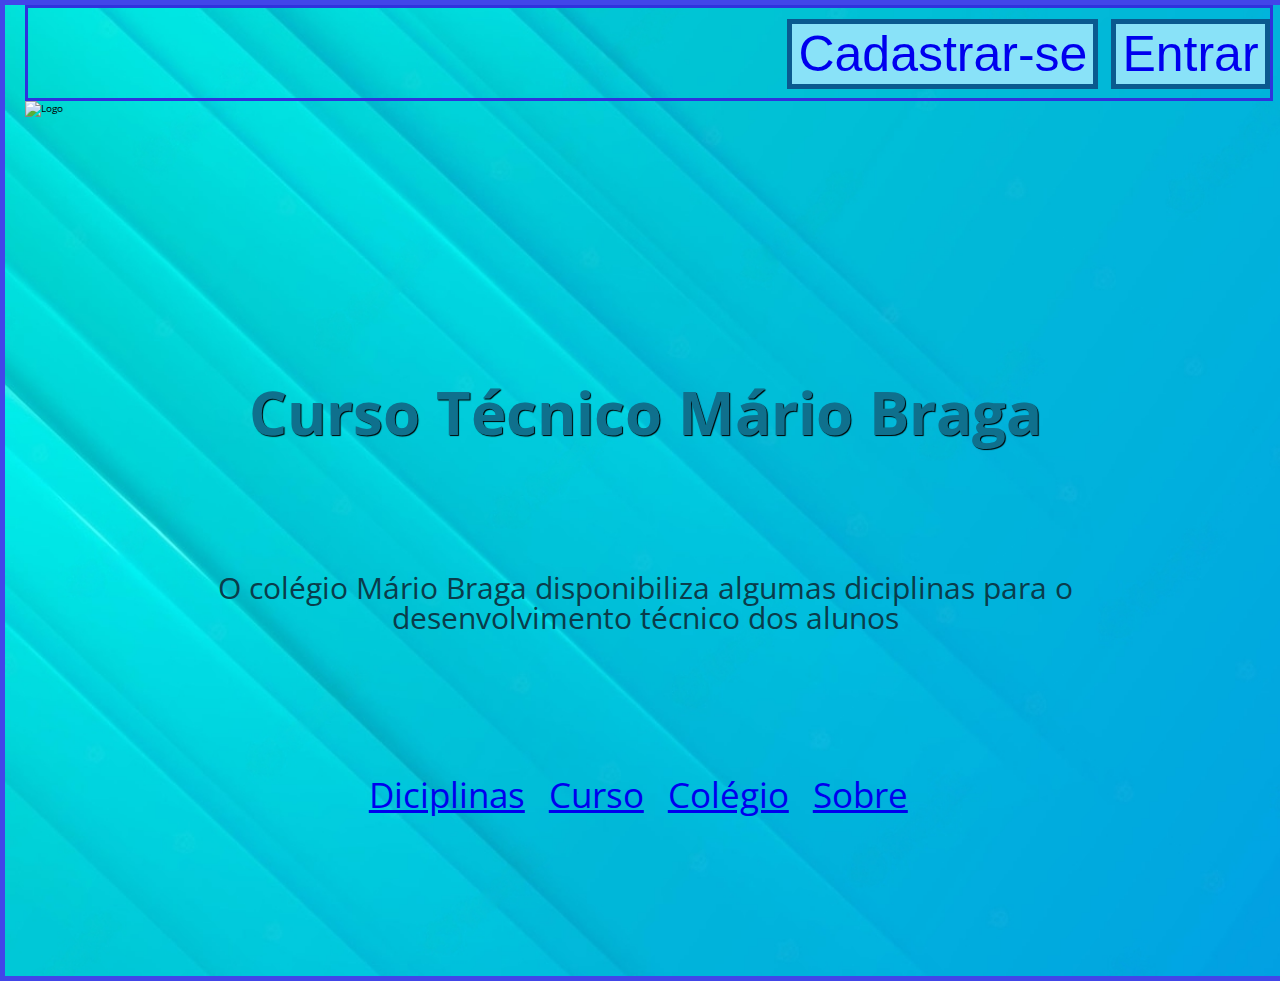
==== index.html @ 8cb5633b "Curso" ====
<!DOCTYPE html>
<html lang="pt-br">
<head>
    <meta charset="UTF-8">
    <meta http-equiv="X-UA-Compatible" content="IE=edge">
    <meta name="viewport" content="width=device-width, initial-scale=1.0">
    <title>Curso Técnico Mário Braga</title>
    <link rel="stylesheet" href="style.css">
    <style class="stylesheet"></style>
    <link href="http://fonts.googleapis.com/css?family=Open+Sans" rel="stylesheet">
    <link rel="Icon" href="https://images.vexels.com/media/users/3/224234/isolated/preview/ff7c525c1c3e1bef640644542001e1fd-logotipo-da-escola-online.png">
</head>
<div class="Cabeçalho">
    <header>
        <button class="Cadastrar"><a style="text-decoration: none;" href="Cadastro.html">Cadastrar-se</a></button> <button class="Seguir"><a style="text-decoration: none;" href="Siga.html">Entrar</a></button>
    </header>
</div>
<body>
    <div class="Icon">
        <img src="https://images.vexels.com/media/users/3/224234/isolated/preview/ff7c525c1c3e1bef640644542001e1fd-logotipo-da-escola-online.png" alt="Logo">
    </div>
    <div class="Título">
        <h1>Curso Técnico Mário Braga</h1>
    </div>
    <article>
        <div class="Introdução">
            <p>O colégio Mário Braga disponibiliza algumas diciplinas para o desenvolvimento técnico dos alunos</p>
        </div>
    </article>
        <nav>    
        <div class="Continuações">
            <a href="Matérias.html">Diciplinas</a> <a href="Curso.html">Curso</a> <a href="Escola.html">Colégio</a> <a href="Sobre.html">Sobre</a>
        </div>
        </nav>
</body>
</html>
---- style.css ----
img {
    height: 250px;
    display: block;
    margin: 0 auto;
}
h1 {
    font-size: 60px;
    text-align: center;
    margin: 0;
    padding: 20px 0;
    color:	#0f708d	;
    text-shadow: 1px 1px 1px 	black;
}
body {
    width: 97%;
    height: 70%;
    margin: 0 auto;
    background-color:#73ecec;
    padding: 0 20px 20px 20px;
    border: 5px solid rgb(66, 69, 233);
    background: center / cover url(Main.jpeg);
}
html {
    font-size: 10px;
    font-family: "Open Sans", sans-serif;
}
.Introdução {
    font-size: 30px;
    text-align: center;
    color:	#0a3c4b	;
    margin: 100px;
}
p,li {
    line-height: 1;
}
li {
    list-style-type: none;
}
.Continuações {
    font-size: 35px;
    text-align: center;
    line-height: 1;
    margin: 144px;
    position: relative;
}
.Cabeçalho {
    background: center / cover url('https://img.freepik.com/vetores-gratis/degrade-de-fundo-azul_23-2149330355.jpg');
    display: flex;
    height: 90px;
    width: 100%;
    align-items: center;
    justify-content: right;
    font-size: 50px;
    font: "Open Sans", sans-serif;
    color: #ff0083;
    text-shadow: #000 2px 2px 0.2rem;
    border: 3px solid rgb(47, 50, 221);
    
}
.Cadastrar {
    font-size: 50px;
}
.Seguir {
    font-size: 50px;
}
button {
    background-color: #89e2f8;
    border: 5px solid #0a5a8f;
}
nav a {
    padding: 0 15px 0 0;
}
nav a:hover {
    color: #ca1140;
    text-decoration: underline;
}
button:hover {
    background-color: #a0fadc;
    border-color: #ca1140;
}
button a:hover {
    color: #ca1140;
}
button:active {
    color: #ca1140;
}
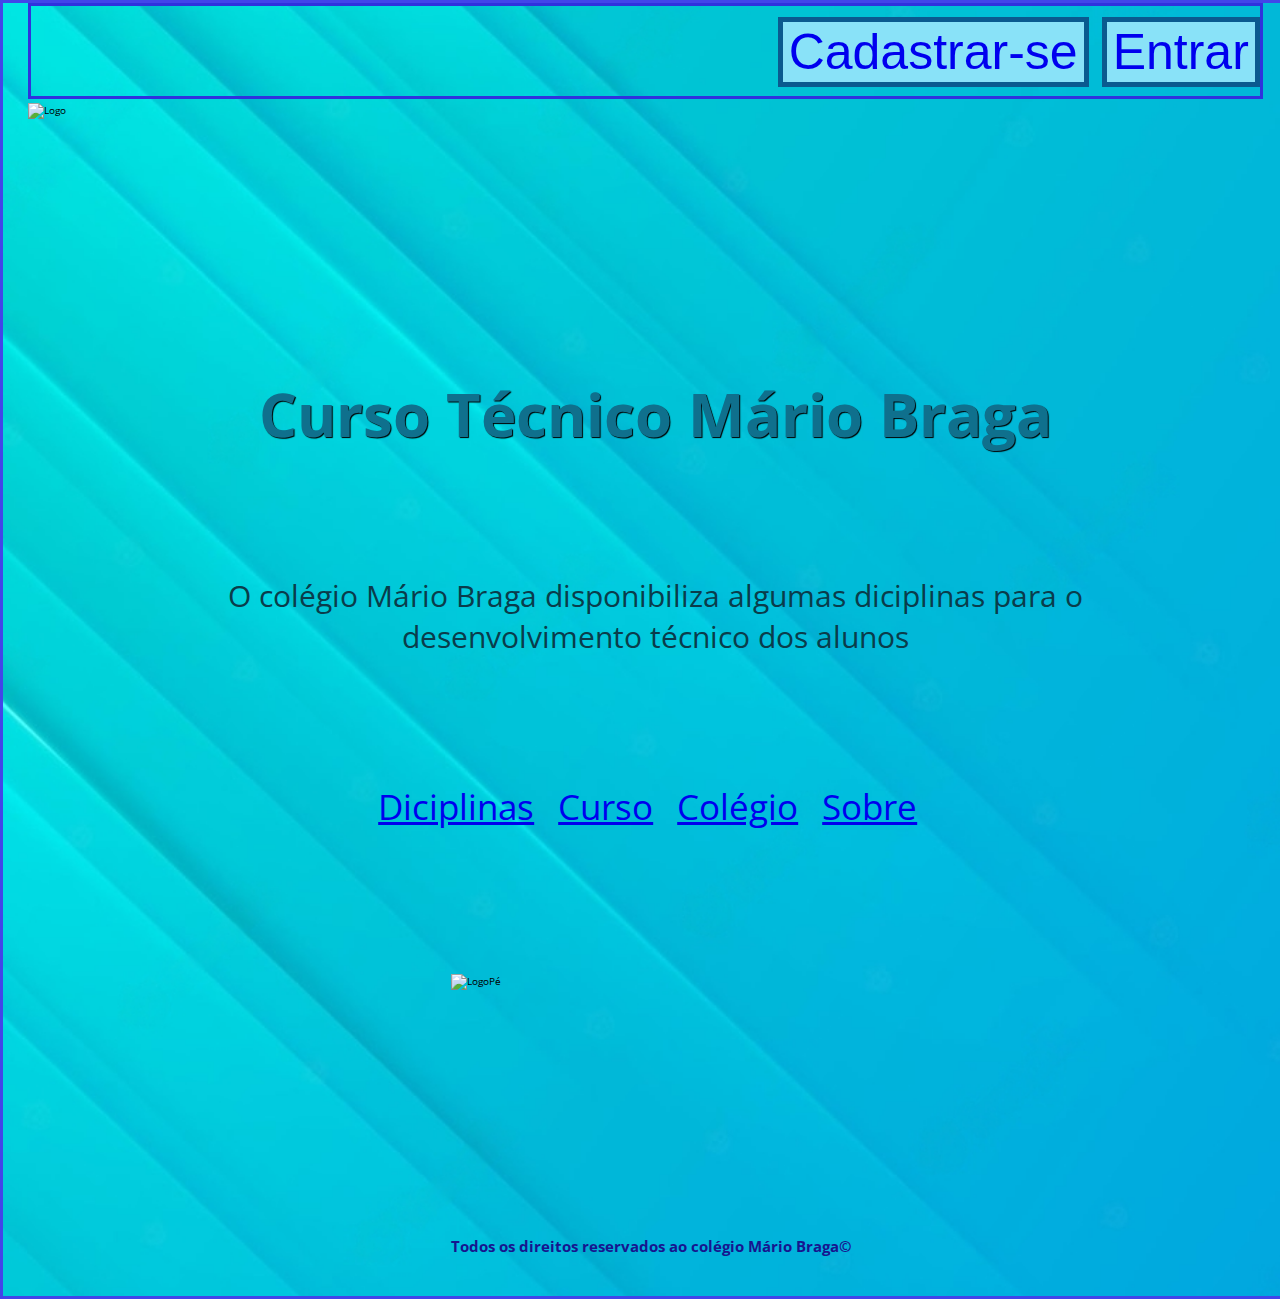
==== commit a5f8d510: "Curso" ====
--- a/index.html
+++ b/index.html
@@ -16,9 +16,11 @@
     </header>
 </div>
 <body>
+    <nav>
     <div class="Icon">
         <img src="https://images.vexels.com/media/users/3/224234/isolated/preview/ff7c525c1c3e1bef640644542001e1fd-logotipo-da-escola-online.png" alt="Logo">
     </div>
+    </nav>
     <div class="Título">
         <h1>Curso Técnico Mário Braga</h1>
     </div>
@@ -27,10 +29,16 @@
             <p>O colégio Mário Braga disponibiliza algumas diciplinas para o desenvolvimento técnico dos alunos</p>
         </div>
     </article>
-        <nav>    
-        <div class="Continuações">
-            <a href="Matérias.html">Diciplinas</a> <a href="Curso.html">Curso</a> <a href="Escola.html">Colégio</a> <a href="Sobre.html">Sobre</a>
-        </div>
-        </nav>
+    <nav>
+    <div class="Continuações">
+    <a href="Matérias.html">Diciplinas</a> <a href="Curso.html">Curso</a> <a href="Escola.html">Colégio</a> <a href="Sobre.html">Sobre</a>
+    </div>
+    </nav>
+    <div class="Pé">
+        <footer>
+            <img class="Logofoot" src="https://images.vexels.com/media/users/3/224233/isolated/lists/d5ee0e9c87bb54cf867d7fb89c4570b8-logotipo-da-educacao-online.png" alt="LogoPé">
+            <h2>Todos os direitos reservados ao colégio Mário Braga©</h2>
+        </footer>
+    </div>
 </body>
 </html>--- a/style.css
+++ b/style.css
@@ -12,13 +12,15 @@
     text-shadow: 1px 1px 1px 	black;
 }
 body {
-    width: 97%;
-    height: 70%;
+    width: 98%;
+    height: 40%;
     margin: 0 auto;
     background-color:#73ecec;
-    padding: 0 20px 20px 20px;
-    border: 5px solid rgb(66, 69, 233);
+    border: 3px solid rgb(66, 69, 233);
+    margin-right: 5px;
+    padding: 0 0 10px 25px;
     background: center / cover url(Main.jpeg);
+    position: relative;
 }
 html {
     font-size: 10px;
@@ -30,9 +32,6 @@
     color:	#0a3c4b	;
     margin: 100px;
 }
-p,li {
-    line-height: 1;
-}
 li {
     list-style-type: none;
 }
@@ -40,14 +39,14 @@
     font-size: 35px;
     text-align: center;
     line-height: 1;
-    margin: 144px;
+    margin: 132px;
     position: relative;
 }
 .Cabeçalho {
     background: center / cover url('https://img.freepik.com/vetores-gratis/degrade-de-fundo-azul_23-2149330355.jpg');
     display: flex;
     height: 90px;
-    width: 100%;
+    width: 96%;
     align-items: center;
     justify-content: right;
     font-size: 50px;
@@ -55,20 +54,29 @@
     color: #ff0083;
     text-shadow: #000 2px 2px 0.2rem;
     border: 3px solid rgb(47, 50, 221);
-    
+    position: fixed;
 }
 .Cadastrar {
     font-size: 50px;
+    position: relative;
 }
 .Seguir {
     font-size: 50px;
+    position: relative;
 }
 button {
     background-color: #89e2f8;
     border: 5px solid #0a5a8f;
+    overflow: hidden;
+    display: inline-block;
+    transition-duration: 0.3s;
+    position: absolute;
 }
 nav a {
     padding: 0 15px 0 0;
+}
+button a:visited {
+    color: blue;
 }
 nav a:hover {
     color: #ca1140;
@@ -77,10 +85,31 @@
 button:hover {
     background-color: #a0fadc;
     border-color: #ca1140;
+    box-shadow: 0 8px 16px 0 rgba(0,0,0,0.2), 0 6px 20px 0 rgba(0,0,0,0.19);
 }
 button a:hover {
     color: #ca1140;
 }
 button:active {
     color: #ca1140;
+}
+.Pé {
+    background: center / cover url(https://png.pngtree.com/thumb_back/fw800/background/20190813/pngtree-blue-background-design-template-image_290148.jpg);
+    display: flex;
+    width: 97%;
+    height: 300px;
+    align-items: center;
+    justify-content: center;
+    border: 7px solid transparent;
+    padding: 8px;
+    border-image: url(https://png.pngtree.com/background/20210711/original/pngtree-blue-watercolor-background-picture-image_1166464.jpg) 30 round;
+}
+h2 {
+    color: #17158f;
+}
+nav img {
+    height: 250px;
+    display: block;
+    margin: 0 auto;
+    padding-top: 100px;
 }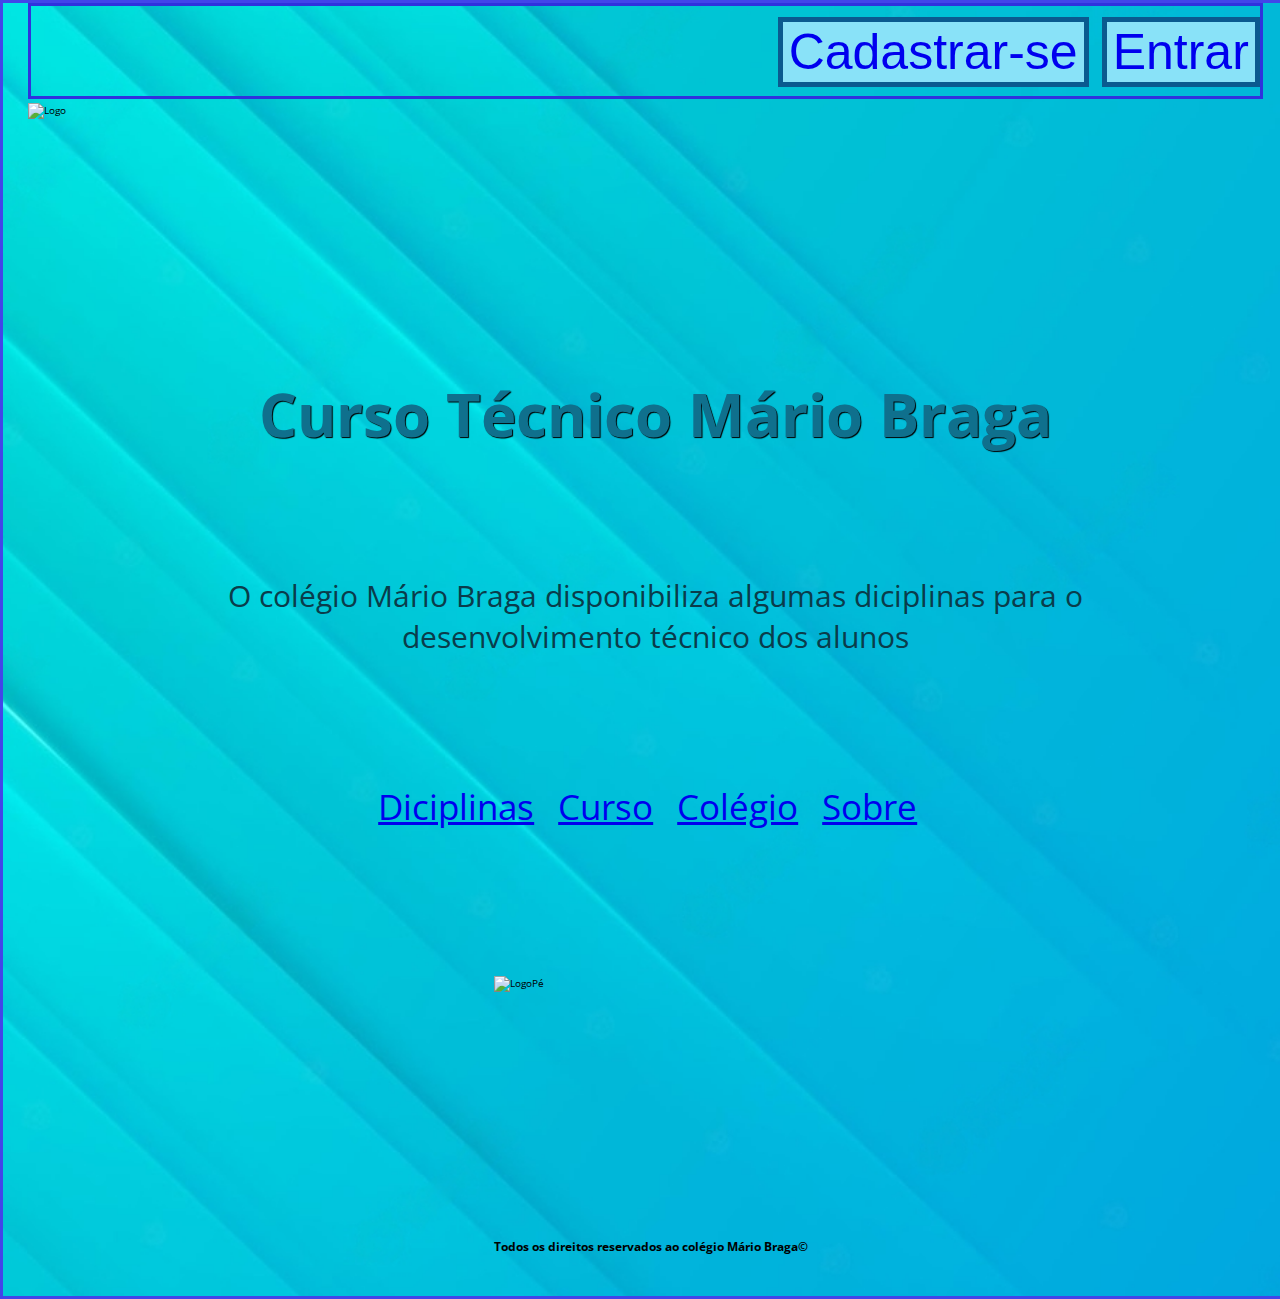
==== commit 3b846372: "Curso" ====
--- a/index.html
+++ b/index.html
@@ -37,7 +37,7 @@
     <div class="Pé">
         <footer>
             <img class="Logofoot" src="https://images.vexels.com/media/users/3/224233/isolated/lists/d5ee0e9c87bb54cf867d7fb89c4570b8-logotipo-da-educacao-online.png" alt="LogoPé">
-            <h2>Todos os direitos reservados ao colégio Mário Braga©</h2>
+            <h3>Todos os direitos reservados ao colégio Mário Braga©</h3>
         </footer>
     </div>
 </body>
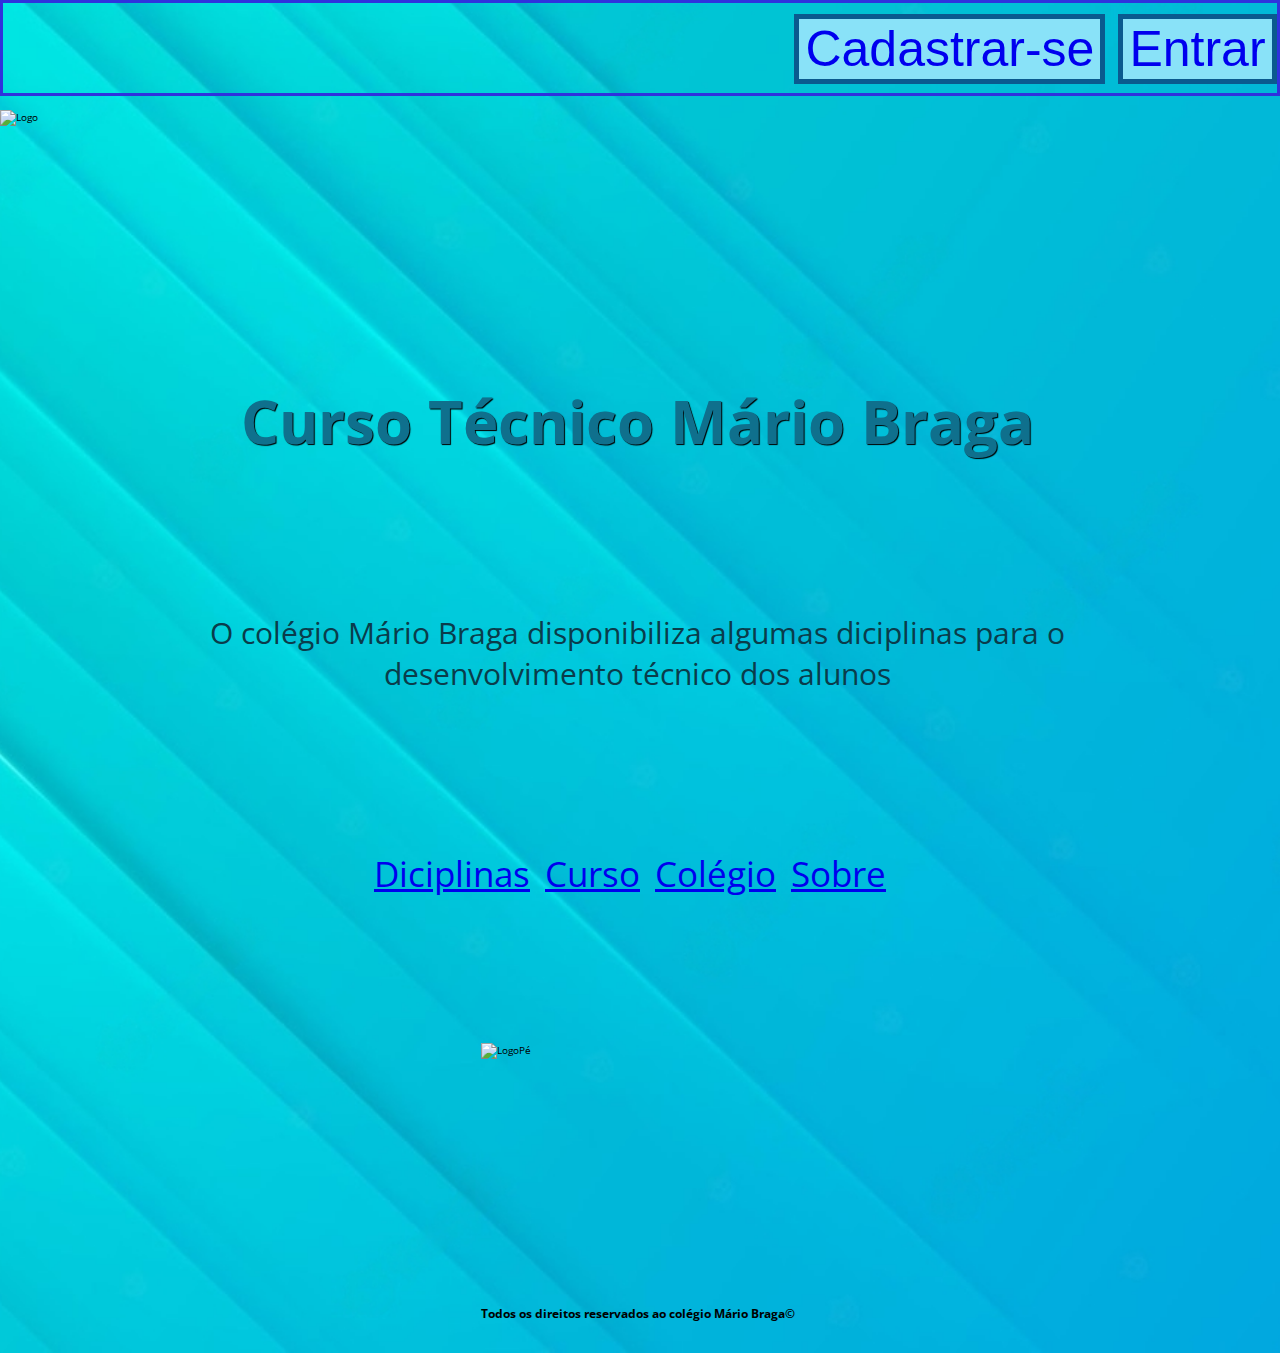
==== commit e49160d3: "Curso" ====
--- a/index.html
+++ b/index.html
@@ -31,7 +31,10 @@
     </article>
     <nav>
     <div class="Continuações">
-    <a href="Matérias.html">Diciplinas</a> <a href="Curso.html">Curso</a> <a href="Escola.html">Colégio</a> <a href="Sobre.html">Sobre</a>
+    <a href="Matérias.html">Diciplinas</a> 
+    <a href="Curso.html">Curso</a> 
+    <a href="Escola.html">Colégio</a> 
+    <a href="Sobre.html">Sobre</a>
     </div>
     </nav>
     <div class="Pé">
--- a/style.css
+++ b/style.css
@@ -10,15 +10,15 @@
     padding: 20px 0;
     color:	#0f708d	;
     text-shadow: 1px 1px 1px 	black;
+    display: flex;
+    justify-content: center;
 }
 body {
-    width: 98%;
-    height: 40%;
+    min-width: 99%;
+    min-height: 100%;
     margin: 0 auto;
     background-color:#73ecec;
-    border: 3px solid rgb(66, 69, 233);
     margin-right: 5px;
-    padding: 0 0 10px 25px;
     background: center / cover url(Main.jpeg);
     position: relative;
 }
@@ -31,6 +31,8 @@
     text-align: center;
     color:	#0a3c4b	;
     margin: 100px;
+    display: flex;
+    justify-content: center;
 }
 li {
     list-style-type: none;
@@ -41,12 +43,14 @@
     line-height: 1;
     margin: 132px;
     position: relative;
+    display: flex;
+    justify-content: center;
 }
 .Cabeçalho {
     background: center / cover url('https://img.freepik.com/vetores-gratis/degrade-de-fundo-azul_23-2149330355.jpg');
     display: flex;
-    height: 90px;
-    width: 96%;
+    min-height: 90px;
+    min-width: 99.5%;
     align-items: center;
     justify-content: right;
     font-size: 50px;
@@ -71,6 +75,7 @@
     display: inline-block;
     transition-duration: 0.3s;
     position: absolute;
+    cursor: pointer;
 }
 nav a {
     padding: 0 15px 0 0;
@@ -89,6 +94,7 @@
 }
 button a:hover {
     color: #ca1140;
+    transition-duration: 0.3s;
 }
 button:active {
     color: #ca1140;
@@ -96,8 +102,8 @@
 .Pé {
     background: center / cover url(https://png.pngtree.com/thumb_back/fw800/background/20190813/pngtree-blue-background-design-template-image_290148.jpg);
     display: flex;
-    width: 97%;
-    height: 300px;
+    min-width: 97%;
+    min-height: 300px;
     align-items: center;
     justify-content: center;
     border: 7px solid transparent;
@@ -106,10 +112,11 @@
 }
 h2 {
     color: #17158f;
+    font-size: 15px;
 }
 nav img {
     height: 250px;
     display: block;
     margin: 0 auto;
-    padding-top: 100px;
+    padding-top: 110px;
 }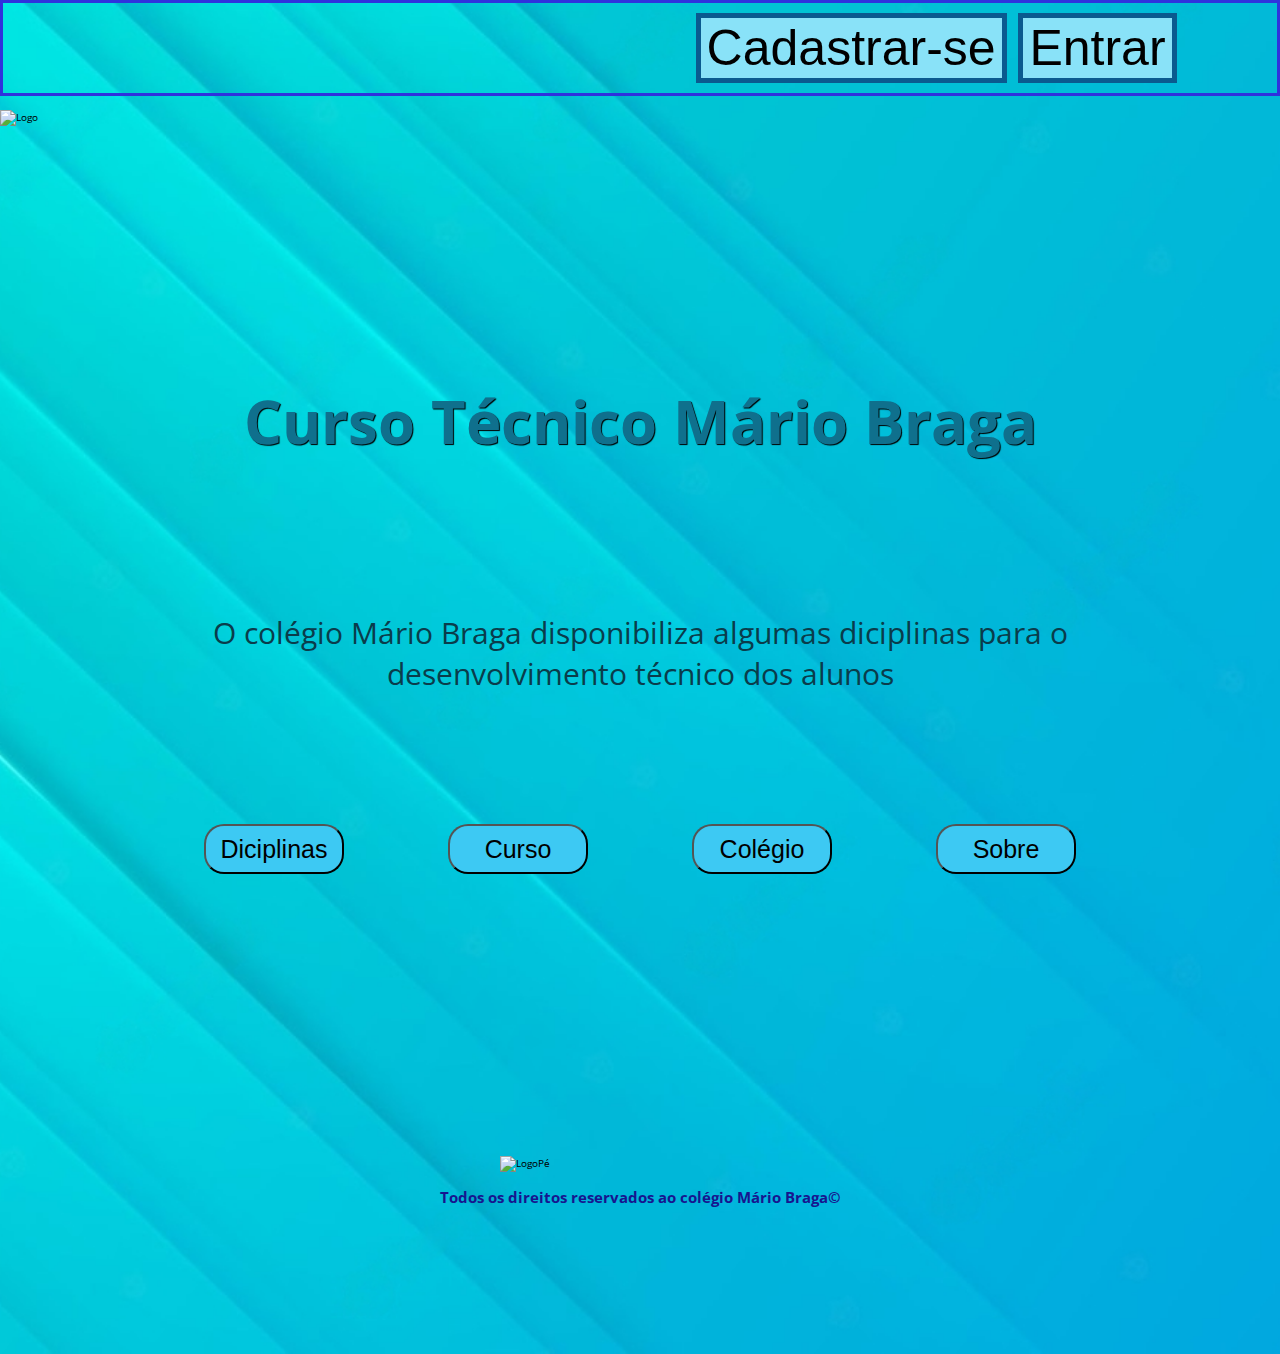
==== commit daadcea3: "Curso" ====
--- a/index.html
+++ b/index.html
@@ -5,38 +5,52 @@
     <meta http-equiv="X-UA-Compatible" content="IE=edge">
     <meta name="viewport" content="width=device-width, initial-scale=1.0">
     <title>Curso Técnico Mário Braga</title>
-    <link rel="stylesheet" href="style.css">
-    <style class="stylesheet"></style>
+    <link rel="stylesheet" type="text/css" href="style.css">
     <link href="http://fonts.googleapis.com/css?family=Open+Sans" rel="stylesheet">
     <link rel="Icon" href="https://images.vexels.com/media/users/3/224234/isolated/preview/ff7c525c1c3e1bef640644542001e1fd-logotipo-da-escola-online.png">
 </head>
+<body>
+<script src="Script.js"></script>
 <div class="Cabeçalho">
     <header>
-        <button class="Cadastrar"><a style="text-decoration: none;" href="Cadastro.html">Cadastrar-se</a></button> <button class="Seguir"><a style="text-decoration: none;" href="Siga.html">Entrar</a></button>
+        <a style="text-decoration: none;" href="Cadastro.html">
+        <button type="button" class="Cadastrar">Cadastrar-se</button>
+        </a>
+        <a style="text-decoration: none;" href="Siga.html">
+        <button type="button" class="Seguir">Entrar</button>
+        </a>
+        <div class="Eng">
+        <button type="button" id="config" onclick="Dropbox()" class="sett"><img id="Cog" src="https://cdn-icons-png.flaticon.com/512/6645/6645225.png" alt=""></button>
+        <div class="drop" id="Box">
+            <a href="FeedBack.html">FeedBack</a>
+            <a href="Config.html">Configurações</a>
+        </div>
+        </div>
     </header>
 </div>
-<body>
-    <nav>
     <div class="Icon">
-        <img src="https://images.vexels.com/media/users/3/224234/isolated/preview/ff7c525c1c3e1bef640644542001e1fd-logotipo-da-escola-online.png" alt="Logo">
+        <img class="Main" src="https://images.vexels.com/media/users/3/224234/isolated/preview/ff7c525c1c3e1bef640644542001e1fd-logotipo-da-escola-online.png" alt="Logo">
     </div>
-    </nav>
     <div class="Título">
         <h1>Curso Técnico Mário Braga</h1>
     </div>
-    <article>
         <div class="Introdução">
             <p>O colégio Mário Braga disponibiliza algumas diciplinas para o desenvolvimento técnico dos alunos</p>
         </div>
-    </article>
-    <nav>
     <div class="Continuações">
-    <a href="Matérias.html">Diciplinas</a> 
-    <a href="Curso.html">Curso</a> 
-    <a href="Escola.html">Colégio</a> 
-    <a href="Sobre.html">Sobre</a>
+    <a style="text-decoration: none;" href="Matérias.html">
+    <button type="button" class="Dici">Diciplinas</button>
+    </a>
+    <a style="text-decoration: none;" href="Curso.html">
+    <button type="button" class="Cur">Curso</button>
+    </a>
+    <a style="text-decoration: none;" href="Escola.html">
+    <button type="button" class="Col">Colégio</button>
+    </a>
+    <a style="text-decoration: none;" href="Sobre.html">
+    <button type="button" class="Sob">Sobre</button>
+    </a>
     </div>
-    </nav>
     <div class="Pé">
         <footer>
             <img class="Logofoot" src="https://images.vexels.com/media/users/3/224233/isolated/lists/d5ee0e9c87bb54cf867d7fb89c4570b8-logotipo-da-educacao-online.png" alt="LogoPé">
@@ -44,4 +58,4 @@
         </footer>
     </div>
 </body>
-</html>+</html>
--- a/style.css
+++ b/style.css
@@ -1,4 +1,4 @@
-img {
+.Main {
     height: 250px;
     display: block;
     margin: 0 auto;
@@ -18,9 +18,10 @@
     min-height: 100%;
     margin: 0 auto;
     background-color:#73ecec;
-    margin-right: 5px;
     background: center / cover url(Main.jpeg);
-    position: relative;
+    background-repeat: no-repeat;
+    background-position: center;
+    background-size: cover;
 }
 html {
     font-size: 10px;
@@ -38,22 +39,51 @@
     list-style-type: none;
 }
 .Continuações {
-    font-size: 35px;
-    text-align: center;
-    line-height: 1;
-    margin: 132px;
-    position: relative;
-    display: flex;
-    justify-content: center;
+    display: flex;
+    justify-content: space-evenly;
+    margin: 100px;
+    margin-bottom: 150px;
+}
+.Continuações button{
+    height: 50px;
+    width: 140px;
+    font-size: 25px;
+    border-radius: 20px;
+    cursor: pointer;
+    background-color: #3dc9f3;
+}
+.Dici:hover {
+    background-color: #73facd;
+    border-color: #6a33ec;
+    color: #6a33ec;
+    transition-duration: 0.3s;
+    box-shadow: 0 8px 16px 0 rgba(0,0,0,0.2), 0 6px 20px 0 rgba(0,0,0,0.19);
+}
+.Cur:hover {
+    background-color: #73facd;
+    border-color: #6a33ec;
+    color: #6a33ec;
+    transition-duration: 0.3s;
+    box-shadow: 0 8px 16px 0 rgba(0,0,0,0.2), 0 6px 20px 0 rgba(0,0,0,0.19);
+}
+.Col:hover {
+    background-color: #73facd;
+    border-color: #6a33ec;
+    color: #6a33ec;
+    transition-duration: 0.3s;
+    box-shadow: 0 8px 16px 0 rgba(0,0,0,0.2), 0 6px 20px 0 rgba(0,0,0,0.19);
+}
+.Sob:hover {
+    background-color: #73facd;
+    border-color: #6a33ec;
+    color: #6a33ec;
+    transition-duration: 0.3s;
+    box-shadow: 0 8px 16px 0 rgba(0,0,0,0.2), 0 6px 20px 0 rgba(0,0,0,0.19);
 }
 .Cabeçalho {
     background: center / cover url('https://img.freepik.com/vetores-gratis/degrade-de-fundo-azul_23-2149330355.jpg');
-    display: flex;
     min-height: 90px;
     min-width: 99.5%;
-    align-items: center;
-    justify-content: right;
-    font-size: 50px;
     font: "Open Sans", sans-serif;
     color: #ff0083;
     text-shadow: #000 2px 2px 0.2rem;
@@ -61,43 +91,99 @@
     position: fixed;
 }
 .Cadastrar {
+    display: inline-block;
     font-size: 50px;
-    position: relative;
-}
-.Seguir {
-    font-size: 50px;
-    position: relative;
-}
-button {
+    position: absolute;
     background-color: #89e2f8;
     border: 5px solid #0a5a8f;
     overflow: hidden;
-    display: inline-block;
-    transition-duration: 0.3s;
-    position: absolute;
-    cursor: pointer;
-}
-nav a {
-    padding: 0 15px 0 0;
+    transition-duration: 0.3s;
+    cursor: pointer;
+    right: 270px;
+    top: 10px;
+}
+.Seguir {
+    display: inline-block;
+    font-size: 50px;
+    position: absolute;
+    background-color: #89e2f8;
+    border: 5px solid #0a5a8f;
+    overflow: hidden;
+    transition-duration: 0.3s;
+    cursor: pointer;
+    right: 100px;
+    top: 10px;
+}
+.Eng {
+    display: inline-block;
+    position: absolute;
+    right: 0px;
+}
+.Eng img {
+    max-height: 85px;
+    visibility: visible;
+}
+.sett {
+    display: inline-block;
+    visibility: hidden;
+    cursor: pointer;
+    z-index: 2;
+}
+.Eng a{
+    display: block;
+    color: black;
+    text-decoration: none;
+    font-size: 30px;
+    padding: 10px 15px;
+}
+.rotate {
+    transform: rotate(90deg);
+    transition-duration: 0.5s;
+}
+.rback {
+    transform: rotate(0deg);
+    transition-duration: 0.5s;
+}
+.drop {
+    display: none;
+    position: absolute;
+    background-color: rgb(121, 219, 226);
+    right: 0px;
+    min-width: 100px;
+    box-shadow: 2px 2px 5px #000;
+    z-index: 1;
+}
+.show {
+    display:block;
+}
+.drop a:hover {
+    background-color: #72aff5;
+}
+.Log {
+    display: inline-block;
 }
 button a:visited {
     color: blue;
 }
-nav a:hover {
+.Cadastrar:hover {
+    background-color: #a0fadc;
+    border-color: #6a33ec;
+    color: #6a33ec;
+    box-shadow: 0 8px 16px 0 rgba(0,0,0,0.2), 0 6px 20px 0 rgba(0,0,0,0.19);
+}
+.Cadastrar:active {
     color: #ca1140;
-    text-decoration: underline;
-}
-button:hover {
+    border-color: #ca1140;
+}
+.Seguir:hover {
     background-color: #a0fadc;
+    border-color: #6a33ec;
+    color: #6a33ec;
+    box-shadow: 0 8px 16px 0 rgba(0,0,0,0.2), 0 6px 20px 0 rgba(0,0,0,0.19);
+}
+.Seguir:active {
+    color: #ca1140;
     border-color: #ca1140;
-    box-shadow: 0 8px 16px 0 rgba(0,0,0,0.2), 0 6px 20px 0 rgba(0,0,0,0.19);
-}
-button a:hover {
-    color: #ca1140;
-    transition-duration: 0.3s;
-}
-button:active {
-    color: #ca1140;
 }
 .Pé {
     background: center / cover url(https://png.pngtree.com/thumb_back/fw800/background/20190813/pngtree-blue-background-design-template-image_290148.jpg);
@@ -110,13 +196,56 @@
     padding: 8px;
     border-image: url(https://png.pngtree.com/background/20210711/original/pngtree-blue-watercolor-background-picture-image_1166464.jpg) 30 round;
 }
+h3 {
+    text-align: center;
+    color: #17158f;
+    font-size: 15px;
+}
 h2 {
     color: #17158f;
     font-size: 15px;
 }
-nav img {
+.Icon {
     height: 250px;
     display: block;
     margin: 0 auto;
     padding-top: 110px;
+}
+.Logofoot {
+    margin-left: 60px;
+}
+@media screen and (max-width:600px){
+    .Continuações {
+        display: grid;
+    }
+    .Cadastrar {
+        font-size: 25px;
+        width: 170px;
+        right: 200px;
+        top: 23px;
+    }
+    .Seguir {
+        font-size: 25px;
+        width: 90px;
+        top: 23px;
+    }
+    .Eng, .Eng img{
+        height: 75px;
+        top: 5px;
+        right: 13px;
+    }
+}
+@media screen and (max-width:400px){
+    .Cadastrar {
+        top: 5px;
+        right: 120px;
+    }
+    .Seguir {
+        top: 45px;
+        right: 120px;
+        width: 170px;
+    }
+    .Eng, .Eng img {
+        right: 25px;
+    }
 }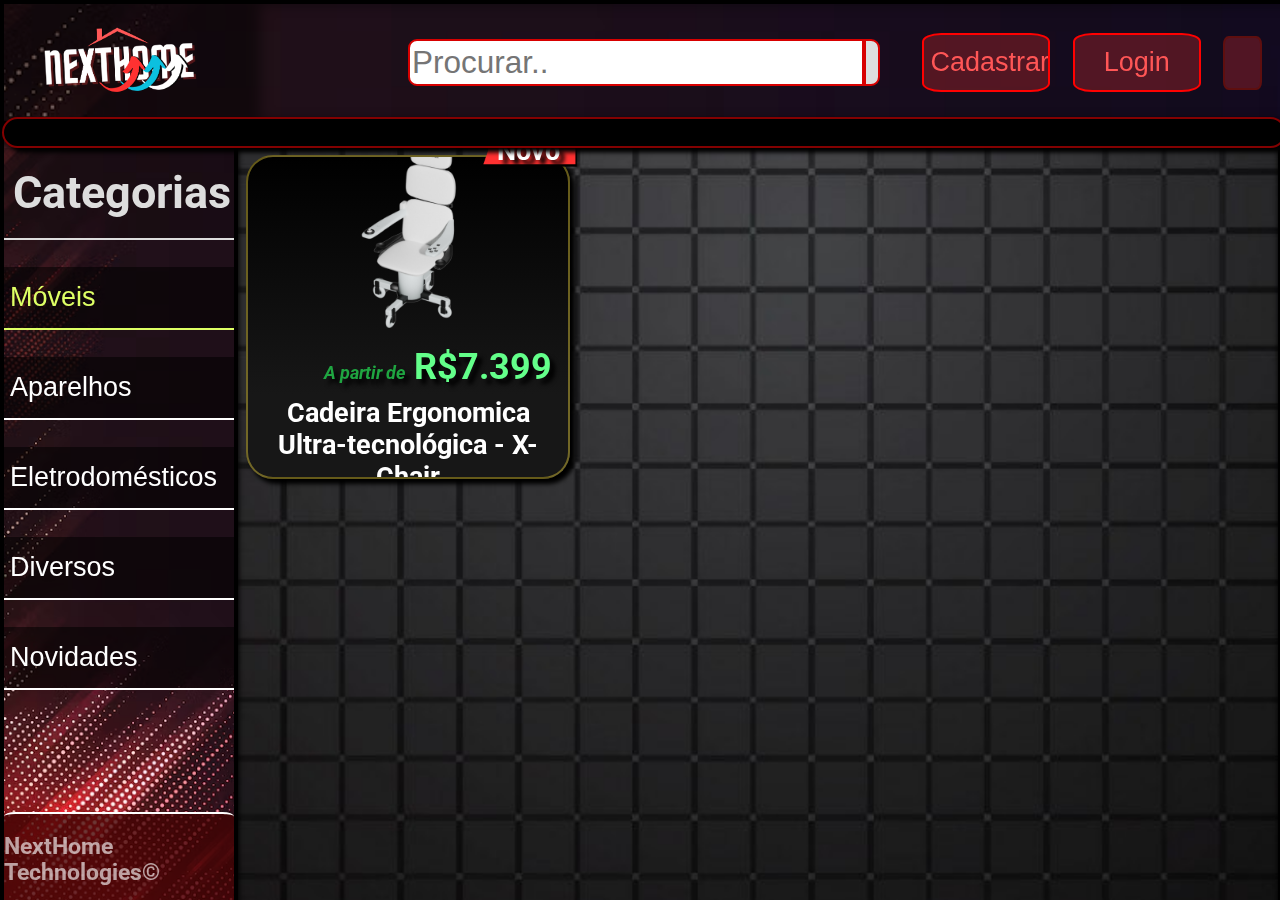
==== commit d5621389: "Add files via upload" ====
--- a/index.html
+++ b/index.html
@@ -1,61 +1,158 @@
 <!DOCTYPE html>
-<html lang="pt-br">
+<html lang="pt" translate="no">
 <head>
+    <meta name="google" content="notranslate">
     <meta charset="UTF-8">
-    <meta http-equiv="X-UA-Compatible" content="IE=edge">
     <meta name="viewport" content="width=device-width, initial-scale=1.0">
-    <title>Curso Técnico Mário Braga</title>
-    <link rel="stylesheet" type="text/css" href="style.css">
-    <link href="http://fonts.googleapis.com/css?family=Open+Sans" rel="stylesheet">
-    <link rel="Icon" href="https://images.vexels.com/media/users/3/224234/isolated/preview/ff7c525c1c3e1bef640644542001e1fd-logotipo-da-escola-online.png">
+    <link rel="stylesheet" href="style.css">
+    <title>NextHome - O Melhor da Tecnologia para a sua Casa!</title>
+    <link rel="preconnect" href="https://fonts.googleapis.com">
+<link rel="preconnect" href="https://fonts.gstatic.com" crossorigin>
+<link href="https://fonts.googleapis.com/css2?family=Roboto:ital,wght@0,100;0,300;0,400;0,500;0,700;0,900;1,100;1,300;1,400;1,500;1,700;1,900&display=swap" rel="stylesheet">
+<link rel="Icon" href="logo2.png">
 </head>
 <body>
-<script src="Script.js"></script>
-<div class="Cabeçalho">
     <header>
-        <a style="text-decoration: none;" href="Cadastro.html">
-        <button type="button" class="Cadastrar">Cadastrar-se</button>
-        </a>
-        <a style="text-decoration: none;" href="Siga.html">
-        <button type="button" class="Seguir">Entrar</button>
-        </a>
-        <div class="Eng">
-        <button type="button" id="config" onclick="Dropbox()" class="sett"><img id="Cog" src="https://cdn-icons-png.flaticon.com/512/6645/6645225.png" alt=""></button>
-        <div class="drop" id="Box">
-            <a href="FeedBack.html">FeedBack</a>
-            <a href="Config.html">Configurações</a>
+        <div class="lg"></div>
+        <button id="vol">
+            <img src="https://cdn-icons-png.flaticon.com/512/7699/7699123.png" alt="">
+        </button>
+        <div class="search-container">
+        <form id="fm" action="/action_page.php" autocomplete="off">
+            <input type="text" id="sch" placeholder="Procurar.." name="search">
+            <button type="submit"><img src="https://cdn-icons-png.flaticon.com/512/342/342359.png" alt=""></button>
+            <ul id="myUL">
+                <li><a href="#"><img id="pr1" class="prs" src="xchair.png" alt=""><i id="nms">Cadeira Ergonomica Ultra-tecnológica - X-Chair</i></a></li>
+                <li><a href="#"><img id="pr2" class="prs" src="robo.png" alt=""><i id="nms">Robô Aspirador de Pó Smart - Ultra-Clean</i></a></li>
+              </ul>
+          </form>
+          </div>
+          <div class="cad">
+            <div class="nmu">
+                <h1 id="usu"></h1>
+            <div class="user"><img src="https://cdn-icons-png.flaticon.com/512/7915/7915522.png" alt=""></div>
         </div>
+            <div class="droplg">
+                <h1 id="nusu"></h1>
+                <div id="desl"><img src="https://cdn-icons-png.flaticon.com/512/3541/3541892.png" alt=""><h1>Sair</h1></div>
+            </div>
+            <a href="cadastro.html"><button id="ct">Cadastrar</button></a>
+            <a href="entrar.html"><button id="lg">Login</button></a>
+            <button id="lin"><img id="flag" src="https://cdn-icons-png.flaticon.com/512/630/630591.png" alt=""></button>
+            <div class="drop">
+                <div id="en"><img src="https://cdn-icons-png.flaticon.com/512/330/330425.png" alt=""><h1>English</h1></div>
+                <div id="es"><img src="https://cdn-icons-png.flaticon.com/512/330/330557.png" alt=""><h1>Español</h1></div>
+                <div id="pt"><img src="https://cdn-icons-png.flaticon.com/512/630/630591.png" alt=""><h1>Português</h1></div>
+                <div id="fr"><img src="https://cdn-icons-png.flaticon.com/512/321/321230.png" alt=""><h1>Francais</h1></div>
+                <div id="ru"><img src="https://cdn-icons-png.flaticon.com/512/330/330437.png" alt=""><h1>Русский</h1></div>
+            </div>
+          </div>
+          <div class="ld">
+            <h1>Categorias</h1>
+            <button id="mv">Móveis <img id="exc" src="https://cdn-icons-png.flaticon.com/512/3588/3588294.png" alt=""></button>
+            <button id="apr">Aparelhos <img id="exc2" src="https://cdn-icons-png.flaticon.com/512/3588/3588294.png" alt=""></button>
+            <button id="ele">Eletrodomésticos</button>
+            <button id="dv">Diversos</button>
+            <button id="nov">Novidades</button>
+            <div class="cpy">
+                <h1>NextHome Technologies©</h1>
+            </div>
+        </div>
+        <div class="off">
+            <h1 id="offtxt"></h1>
         </div>
     </header>
+    <div class="prod">
+        <div class="moveis">
+
+        </div>
+    <div class="aparelhos">
+
+    </div>
+    <div class="desc">
+        <div class="pimgs">
+            <div id="img1">
+                <img src="xchair.png" alt="">
+            </div>
+            <div id="img2">
+                <img src="x2.png" alt="">
+            </div>
+            <div id="img3">
+                <img src="x3.png" alt="">
+            </div>
+        </div>
+        <div class="descp">
+            <h1><i class="sp">Sobre o Produto</i><img src="https://cdn-icons-png.flaticon.com/512/5397/5397791.png" alt=""></h1>
+            <p class="p1">X-Chair é uma cadeira muito confortável, parecida com uma cadeira de carro, mas que tem rodinhas para ir e voltar, além de que ela pode se reposicionar para cima e para baixo, possuindo os botoẽs para aumentar e diminuir a intensidade da vibração, contendo o analógico para a cadeira se mexer e dois porta copos.</p>
+            <h1><i class="it">Informações Técnicas</i><img src="https://cdn-icons-png.flaticon.com/512/5397/5397791.png" alt=""></h1>
+            <p class="p2">Materiais e tecnologias: 	Plástico, Bateria, IA, Sensores, Couro, Lã, Ferro, Borracha, Fio de Cobre, Caixinha de som e hidráulica.</p>
+            <p class="p3">IA tem sensores para auxiliar a pessoa a não bater com velocidade máxima de 5 km/h.</p>
+            <p class="p4">Pode-se ativar e desativar a vibração, posicionar a cadeira do jeito que o usuário quiser e tem setinhas para rotacioná-la.</p>
+            <video class="vdi" loop autoplay muted>
+                <source src="vd.mp4" type="video/mp4">
+            </video>
+    </div>
+    </div>
+    <div class="com">
+        <div class="newdes">
+            <h1>Novo</h1>
+        </div>
+        <div class="txtpct">
+        <h1 class="txtp"></h1>
+    </div>
+    <h1 class="descdsh"></h1>
+        <h1 class="prc"></h1>
+        <h1 class="par">12x de <em id="prej"></em> sem juros</h1>
+        <button id="cpr">Comprar</button>
+        <div class="inf">
+            <h1 id="fre"><img src="https://cdn-icons-png.flaticon.com/512/2203/2203124.png" alt="">Frete grátis</h1>
+        <h1 id="est"><em id="quant">14</em>x em estoque</h1>
+    </div>
+        <div class="av">
+            <div class="avtxt">
+                <h1>Avaliações</h1>
+        </div>
+        <div class="nt">
+            <h1 id="nota"><em id="prn"></em> /10</h1>
+        </div>
+        <div class="apl">
+        <div class="est">
+            <div class="e1"></div>
+            <div class="e2"></div>
+            <div class="e3"></div>
+            <div class="e4"></div>
+            <div class="e5"></div>
+        </div>
+        <div class="vvv">
+        <h1 class="vd"></h1>
+        <h1 class="avv"></h1>
+    </div>
 </div>
-    <div class="Icon">
-        <img class="Main" src="https://images.vexels.com/media/users/3/224234/isolated/preview/ff7c525c1c3e1bef640644542001e1fd-logotipo-da-escola-online.png" alt="Logo">
+        </div>
+        <div class="comentarios">
+            <div class="cttxt">
+                <h1>Comentários</h1>
+        </div>
+        <div class="cts">
+            <em id="nd">Não há comentários sobre esse produto</em>
+        </div>
+        <div class="cm">
+            <div class="re">
+                <div class="e1r"></div>
+                <div class="e2r"></div>
+                <div class="e3r"></div>
+                <div class="e4r"></div>
+                <div class="e5r"></div>
+            </div>
+        <input type="text" placeholder="Avalie o Produto.." id="coment">
+        <button id="cbtn">></button>
     </div>
-    <div class="Título">
-        <h1>Curso Técnico Mário Braga</h1>
+        </div>
     </div>
-        <div class="Introdução">
-            <p>O colégio Mário Braga disponibiliza algumas diciplinas para o desenvolvimento técnico dos alunos</p>
-        </div>
-    <div class="Continuações">
-    <a style="text-decoration: none;" href="Matérias.html">
-    <button type="button" class="Dici">Diciplinas</button>
-    </a>
-    <a style="text-decoration: none;" href="Curso.html">
-    <button type="button" class="Cur">Curso</button>
-    </a>
-    <a style="text-decoration: none;" href="Escola.html">
-    <button type="button" class="Col">Colégio</button>
-    </a>
-    <a style="text-decoration: none;" href="Sobre.html">
-    <button type="button" class="Sob">Sobre</button>
-    </a>
-    </div>
-    <div class="Pé">
-        <footer>
-            <img class="Logofoot" src="https://images.vexels.com/media/users/3/224233/isolated/lists/d5ee0e9c87bb54cf867d7fb89c4570b8-logotipo-da-educacao-online.png" alt="LogoPé">
-            <h3>Todos os direitos reservados ao colégio Mário Braga©</h3>
-        </footer>
-    </div>
+</div>
+    <script src="nvs.js"></script>
+    <script src="var.js"></script>
+    <script src="lang.js"></script>
+    <script src="script.js"></script>
 </body>
-</html>
+</html>--- a/style.css
+++ b/style.css
@@ -1,251 +1,1421 @@
-.Main {
-    height: 250px;
-    display: block;
-    margin: 0 auto;
-}
-h1 {
-    font-size: 60px;
+body {
+    margin: 0;
+    background-color: black;
+    overflow-x: hidden;
+}
+html {
+    font-family: "Roboto", sans-serif;
+}
+header {
+    background-image: url(bgh.avif);
+    background-size: cover;
+    background-position: center;
+    color: white;
+    height: 13vh;
     text-align: center;
-    margin: 0;
-    padding: 20px 0;
-    color:	#0f708d	;
-    text-shadow: 1px 1px 1px 	black;
-    display: flex;
-    justify-content: center;
-}
-body {
-    min-width: 99%;
-    min-height: 100%;
-    margin: 0 auto;
-    background-color:#73ecec;
-    background: center / cover url(Main.jpeg);
+    width: 100vw;
+    border: 0.5vh solid #000;
+    position: fixed;
+    z-index: 10;
+    display: flex;
+    align-items: center;
+    justify-content: space-around;
+    box-shadow: inset 20vw 0vw 1vw #0000007a;
+}
+.header:not(#myUL) {
+    overflow: hidden;
+}
+.ld {
+    background-image: url(bgh.avif);
+    background-size: cover;
+    color: white;
+    height: 85vh;
+    text-align: center;
+    width: 18vw;
+    border: 0.5vh solid #000;
+    position: fixed;
+    top: 15vh;
+    display: flex;
+    justify-content: left;
+    flex-direction: column;
+    transition-duration: 0.3s;
+    left: 0;
+    overflow: hidden;
+}
+.prod {
+    background-image: url(bge.jpg);
+    background-size: cover;
+    background-position: center;
+    color: white;
+    height: 86vh;
+    text-align: center;
+    width: 82vw;
+    border: 0.3vh solid #000;
+    position: fixed;
+    right: 0;
+    top: 15vh;
+    box-shadow: inset 0.6vh 0.6vh 0.6vh 0.6vh #000;
+    overflow-y: scroll;
+    overflow-x: hidden;
+    transition-duration: 0.3s;
+}
+.prod::-webkit-scrollbar {
+    width: 1vw;
+    background-color: #000000;
+    border: 0.1vh solid #e63939;
+    border-radius: 5vh;
+    box-shadow: inset 0px 0px 0px 0.1vh #fbff0db4;
+}
+.prod::-webkit-scrollbar-thumb {
+    background-color: #eec16d;
+    border-radius: 5vh;
+    border: 0.1vh solid #18525a;
+    cursor: pointer;
+}
+.prod::-webkit-scrollbar-thumb:hover {
+    background-color: #fbfd9c;
+}
+.prod::-webkit-scrollbar-thumb:active {
+    background-color: #ac9752;
+}
+.com::-webkit-scrollbar {
+    width: 1vw;
+    background-color: #000000;
+    border: 0.1vh solid #e63939;
+    border-radius: 5vh;
+    box-shadow: inset 0px 0px 0px 0.1vh #fbff0db4;
+}
+.com::-webkit-scrollbar-thumb {
+    background-color: #eec16d;
+    border-radius: 5vh;
+    border: 0.1vh solid #18525a;
+    cursor: pointer;
+}
+.com::-webkit-scrollbar-thumb:hover {
+    background-color: #fbfd9c;
+}
+.com::-webkit-scrollbar-thumb:active {
+    background-color: #ac9752;
+}
+.pp {
+    border: 0.3vh solid #ffe23f65;
+    background: linear-gradient(0deg, rgba(23,23,23,1) 26%, rgba(0,0,0,1) 100%);
+    width: 25vw;
+    height: 25vw;
+    cursor: pointer;
+    margin: 2vh;
+    display: flex;
+    justify-content: center;
+    align-items: center;
+    flex-direction: column;
+    border-radius: 3vh;
+    overflow: hidden;
+    transition: ease-in;
+    transition-duration: 0.3s;
+    box-shadow: 0.5vh 0.5vh 0.5vh #000;
+}
+.pp img {
+    height: 60%;
+    margin: 2vh;
+    transition-duration: 0.3s;
+    user-select: none;
+    -moz-user-select: none;
+    -webkit-user-select: none;
+}
+.prodtxt {
+    font-size: 1.5vh;
+    width: 99%;
+    text-wrap: stable;
+}
+.pp:hover {
+    border: 0.3vh solid #ffe23f;
+}
+  
+  header input[type=text] {
+    height: 4.5vh;
+    font-size: 3.5vh;
+    border: none;
+    width: 35vw;
+    border: 0.3vh solid #d80000;
+    border-top-left-radius: 1vh;
+    border-bottom-left-radius: 1vh;
+  }
+
+  .search-container {
+    height: 100%;
+    display: flex;
+    align-items: center;
+    justify-content: center;
+  }
+  
+  header .search-container button {
+    float: right;
+    background: #ddd;
+    border: none;
+    cursor: pointer;
+    border: 0.3vh solid #d80000;
+    border-top-right-radius: 1vh;
+    border-bottom-right-radius: 1vh;
+    display: flex;
+    justify-content: center;
+    align-items: center;
+  }
+  header .search-container img {
+    height: 4.5vh;
+    user-select: none;
+    -moz-user-select: none;
+    -webkit-user-select: none;
+  }
+.ld h1 {
+    font-size: 5vh;
+    margin: 0;
+    height: 7vh;
+    margin-top: 1vh;
+    margin-bottom: 3vh;
+    padding: 1vh;
+    padding-top: 2vh;
+    text-align: left;
+    width: 100%;
+    color: #ddd;
+    border-bottom: 0.3vh solid #ddd;
+    background-color: #0000002f;
+}
+.ld button {
+    font-size: 3vh;
+    margin: 0;
+    height: 7vh;
+    text-align: left;
+    width: 100%;
+    margin-bottom: 3vh;
+    color: #fff;
+    background-color: #0000008a;
+    cursor: pointer;
+    border: none;
+    transition-duration: 0.3s;
+    border-bottom: 0.3vh solid #fff;
+    display: flex;
+    align-items: center;
+}
+.pr {
+    font-size: 4vh;
+    margin: 0;
+    text-align: right;
+    width: 90%;
+    color: #63ff8a;
+    text-shadow: 0.5vh 0.5vh 0.5vh #000;
+    margin-top: 2vh;
+}
+.ap {
+    font-size: 2vh;
+    margin: 1vh;
+    color: #1fa541;
+}
+#mv {
+    color: #deff65;
+    border-color: #deff65;
+}
+.moveis {
+    display: grid;
+    grid-template-columns: auto auto auto;
+}
+.aparelhos {
+    display: none;
+    grid-template-columns: auto auto auto;
+}
+.new {
+    height: 20vh;
+    width: 20vw;
+    background-image: url(new.png);
+    background-size: cover;
+    background-position: center;
+    position: absolute;
+    margin-left: 19vw;
+    margin-bottom: 37vh;
+    display: flex;
+    align-items: center;
+    pointer-events: none;
+}
+.new h1 {
+    text-shadow: 0.5vh 0.5vh 0.5vh #000;
+    animation-name: pulse;
+    animation-duration: 2s;
+    animation-iteration-count: infinite;
+    animation-timing-function: ease-in-out;
+    width: 99%;
+    font-size: 3vh;
+}
+.pro {
+    height: 20vh;
+    width: 20vw;
+    background-image: url(promo.png);
+    background-size: cover;
+    background-position: center;
+    position: absolute;
+    margin-left: 19vw;
+    margin-bottom: 37vh;
+    display: flex;
+    align-items: center;
+    pointer-events: none;
+}
+.pro h1 {
+    text-shadow: 0.5vh 0.5vh 0.5vh #000;
+    animation-name: pulse;
+    animation-duration: 2s;
+    animation-iteration-count: infinite;
+    animation-timing-function: ease-in-out;
+    width: 99%;
+    font-size: 2.8vh;
+}
+
+@keyframes pulse {
+    0% {
+        opacity: 0.6;
+    }
+    50% {
+        opacity: 1;
+    }
+    100% {
+        opacity: 0.6;
+    }
+}
+
+#mv {
+    animation-name: pulsetr;
+    animation-duration: 3s;
+    animation-iteration-count: infinite;
+    animation-timing-function: ease-in-out;
+    animation-delay: 0.3s;
+}
+#apr {
+    animation-name: pulsetr;
+    animation-duration: 3s;
+    animation-iteration-count: infinite;
+    animation-timing-function: ease-in-out;
+    animation-delay: 0.6s;
+}
+#ele {
+    animation-name: pulsetr;
+    animation-duration: 3s;
+    animation-iteration-count: infinite;
+    animation-timing-function: ease-in-out;
+    animation-delay: 0.9s;
+}
+#dv {
+    animation-name: pulsetr;
+    animation-duration: 3s;
+    animation-iteration-count: infinite;
+    animation-timing-function: ease-in-out;
+    animation-delay: 1.2s;
+}
+#nov {
+    animation-name: pulsetr;
+    animation-duration: 3s;
+    animation-iteration-count: infinite;
+    animation-timing-function: ease-in-out;
+    animation-delay: 1.5s;
+}
+#fm {
+    height: fit-content;
+    display: flex;
+    justify-content: center;
+    align-items: center;
+}
+
+.com {
+    background-image: url(bgh.avif);
+    background-size: cover;
+    color: white;
+    height: 87vh;
+    text-align: center;
+    width: 28vw;
+    border: 0.5vh solid #000;
+    position: fixed;
+    top: 13vh;
+    right: -30vw;
+    display: none;
+    align-items: center;
+    flex-direction: column;
+    transition-duration: 0.3s;
+    overflow-y: auto;
+    overflow-x: hidden;
+}
+
+.txtp {
+    font-size: 4vh;
+    text-wrap: nowrap;
+    animation-name: lda;
+    animation-duration: 8s;
+    animation-iteration-count: infinite;
+    animation-timing-function: linear;
+    position: relative;
+    left: 90%;
+    white-space: nowrap;
+}
+.txtpct {
+    font-size: 4vh;
+    border-bottom: 0.3vh solid #fff;
+    margin: 0;
+    margin-bottom: 3vh;
+    background-color: #00000073;
+}
+
+
+.prc {
+    font-size: 5vh;
+    margin: 0;
+    text-align: right;
+    width: 90%;
+    color: #63ff8a;
+    text-shadow: 0.5vh 0.5vh 0.5vh #000;
+}
+
+.com button {
+    height: 8vh;
+    width: 90%;
+    padding: 1vh;
+    background: linear-gradient(48deg, rgba(174,208,145,1) 0%, rgba(104,215,16,1) 50%, rgba(166,218,188,1) 100%);
+    background-size: 500% 100%;
+    font-size: 5vh;
+    color: #000;
+    margin-top: 3vh;
+    margin-bottom: 3vh;
+    border: 0.3vh solid #ff0000;
+    transition: ease-in-out;
+    transition-duration: 0.3s;
+    border-radius: 1vh;
+    cursor: pointer;
+    user-select: none;
+    -moz-user-select: none;
+    -webkit-user-select: none;
+    animation-name: degrade-animado;
+    animation-duration: 5s;
+    animation-iteration-count: infinite;
+    animation-timing-function: ease-in-out;
+    letter-spacing: 0.1vw;
+}
+.com button:hover {
+    border-color: #d6d857;
+    color: #af7800;
+}
+.com button:active {
+    border-color: #414206;
+    color: #3a2801;
+}
+
+@keyframes degrade-animado{
+    0%{
+        background-position-x: 0%;
+    }
+    50%{
+        background-position-x: 100%;
+    }
+    100%{
+        background-position-x: 0%;
+    }
+}
+
+.par {
+    font-size: 2vh;
+    margin: 1vh;
+    text-align: right;
+    width: 90%;
+    color: #81d395;
+    text-shadow: 0.5vh 0.5vh 0.5vh #000;
+}
+#prej {
+    font-size: 2.5vh;
+    color: #7dff9d;
+    margin: 0.5vh;
+}
+
+.newdes {
+    font-size: 2vh;
+    margin: 1vh;
+    margin-bottom: 0;
+    text-align: center;
+    width: 100%;
+    color: #ffffff;
+    background: linear-gradient(48deg, rgba(255,66,66,1) 0%, rgba(180,25,25,1) 50%, rgba(96,0,0,1) 100%);
+    text-shadow: 0.5vh 0.5vh 0.5vh #000;
+    display: flex;
+    align-items: center;
+    justify-content: center;
+    height: 6vh;
+    letter-spacing: 0.1vw;
+    border: 0.3vh solid #000;
+    border-radius: 1vh;
+}
+
+.newdes h1 {
+    animation-name: pulse;
+    animation-duration: 2s;
+    animation-iteration-count: infinite;
+    animation-timing-function: ease-in-out;
+}
+#vol {
+    height: 100%;
+    display: none;
+    justify-content: center;
+    align-items: center;
+    width: 8vw;
+    border: 0.3vh solid #5e0f0f;
+    position: absolute;
+    left: -8vw;
+    cursor: pointer;
+    transition-duration: 0.3s;
+    background-color: #00000079;
+    user-select: none;
+    -moz-user-select: none;
+    -webkit-user-select: none;
+    overflow: hidden;
+}
+#vol img {
+    height: 100%;
+}
+#vol:hover {
+    background-color: #000000be;
+}
+#est {
+    font-size: 3vh;
+    margin: 1vh;
+    text-align: right;
+    color: #c4bd59;
+    text-shadow: 0.5vh 0.5vh 0.5vh #000;
+}
+.inf {
+    width: 100%;
+    display: flex;
+    align-items: center;
+    justify-content: space-between;
+    margin-bottom: 3vh;
+}
+
+#fre {
+    font-size: 2.5vh;
+    margin: 1vh;
+    color: #59c470;
+    text-shadow: 0.5vh 0.5vh 0.5vh #000;
+    display: flex;
+    align-items: center;
+}
+#fre img {
+    height: 5vh;
+    margin-right: 1vh;
+    background-color: #6d3131d7;
+    border-radius: 100%;
+    border: 0.3vh solid #000;
+    padding: 0.3vh;
+}
+
+#myUL {
+    list-style-type: none;
+    padding: 0;
+    margin: 0;
+    display: none;
+    align-items: center;
+    flex-direction: column;
+    width: 35vw;
+    height: 36vh;
+    overflow: hidden;
+    overflow-y: scroll;
+    scrollbar-width: none;
+    -ms-overflow-style: none;
+    position: absolute;
+    top: 9vh;
+    margin-right: 3vw;
+    z-index: 7;
+  }
+  #myUL li a {
+    border: 0.1vh solid #ddd;
+    background-color: #f6f6f6;
+    text-decoration: none;
+    font-size: 2.5vh;
+    color: black;
+    display: flex;
+    align-items: center;
+    text-align: left;
+    transition-duration: 0.3s;
+  }
+  #myUL li {
+    width: 100%;
+  }
+  
+  #myUL li a:hover:not(.header) {
+    background-color: #eeeeeee1;
+  }
+.lg {
+    width: 12vw;
+    height: 140%;
+    background-image: url(logo.png);
+    background-position: center;
+    background-size: contain;
     background-repeat: no-repeat;
+    position: absolute;
+    left: 3vw;
+    cursor: pointer;
+    transition-duration: 0.3s;
+    transform: rotate(-3deg);
+}
+.prs {
+    width: 2vw;
+    height: 100%;
+    margin-right: 0.5vw;
+    padding: 1vh;
+    border-right: 0.3vh solid #000;
+    background-color: #00000018;
+}
+.desc {
+    display: none;
+    opacity: 0;
+    width: 72vw;
+    height: 100%;
+    transition-duration: 0.3s;
+    flex-direction: column;
+}
+.descp h1 {
+    font-size: 6vh;
+    text-align: left;
+    margin: 5vh;
+    color: #ffffff;
+    text-shadow: 0.5vh 0.5vh 0.5vh #000;
+    letter-spacing: 0.1vw;
+    background-color: #00000057;
+    width: fit-content;
+    padding: 2vh;
+    border: 0.3vh solid #000;
+    border-radius: 3vh;
+    margin-bottom: 2.5vh;
+    display: flex;
+    align-items: center;
+}
+.descp h1 img {
+    height: 7vh;
+    margin-left: 3vh;
+}
+
+.descp p {
+    margin: 3vh;
+    border: 0.3vh solid #000;
+    background-color: #00000057;
+    border-radius: 3vh;
+    padding: 2vh;
+    color: #ffffffc2;
+    line-height: 5vh;
+    font-size: 2.8vh;
+    text-align: left;
+}
+
+.pimgs {
+    display: flex;
+    width: 100%;
+    height: 15vh;
+    transition-duration: 0.3s;
+    background-color: #0000004f;
+    border: 0.5vh solid #000;
+    align-items: center;
+    border-radius: 3vh;
+    justify-content: space-evenly;
+}
+
+.pimgs div {
+    height: 95%;
+    width: 10vw;
+    background-color: #00000065;
+    display: flex;
+    align-items: center;
+    justify-content: center;
+    cursor: pointer;
+    transition-duration: 0.3s;
+    border-radius: 15%;
+    user-select: none;
+    -moz-user-select: none;
+    -webkit-user-select: none;
+    box-shadow: 0.5vh 0.5vh 0.5vh #000;
+    border: 0.3vh solid #000;
+}
+.pimgs div img {
+    height: 85%;
+}
+
+#img1 {
+    background-color: #30301a75;
+    box-shadow: 0.5vh 0.5vh 1vh #000;
+    border-color: #fff0658e;
+}
+#exc, #exc2 {
+    height: 5vh;
+    position: absolute;
+    left: 15vw;
+    animation-name: pulse;
+    animation-duration: 2s;
+    animation-iteration-count: infinite;
+    animation-timing-function: linear;
+}
+.av {
+    width: 100%;
+    height: 30vh;
+    background-color: #0000009a;
+    transition-duration: 0.3s;
+    margin-top: 3vh;
+    margin-bottom: 3vh;
+    border: 0.5vh solid #000;
+    border-radius: 3vh;
+}
+.apl {
+    display: flex;
+    width: 100%;
+    height: fit-content;
+    align-items: center;
+    justify-content: center;
+    flex-direction: column;
+    position: relative;
+    bottom: 8vh;
+}
+#nota {
+    font-size: 5vh;
+    color: #ffffffa2;
+    text-shadow: 0.5vh 0.5vh 0.5vh #000;
+    margin: 1vh;
+    text-wrap: nowrap;
+}
+.nt {
+    width: 95%;
+    height: fit-content;
+    display: flex;
+    align-items: center;
+    justify-content: right;
+    position: relative;
+    bottom: 8vh;
+}
+#nota em {
+    font-size: 7vh;
+    color: #ffffff;
+    text-shadow: 0.3vh 0.3vh 0.3vh #126e00;
+}
+.avtxt {
+    background-color: #552222ad;
+    width: fit-content;
+    height: 8vh;
+    padding-left: 1vh;
+    padding-right: 1vh;
+    font-size: 2.5vh;
+    border-radius: 15%;
+    border: 0.3vh solid #000;
+    display: flex;
+    align-items: center;
+    justify-content: center;
+    position: relative;
+    bottom: 5vh;
+    margin-left: 1vh;
+}
+.avtxt h1 {
+    margin: 0;
+}
+.est {
+    width: 85%;
+    height: 6vh;
+    display: flex;
+    justify-content: center;
+    align-items: center;
+    background-color: #e6393973;
+    border-radius: 15%;
+    border: 0.3vh solid #000;
+    padding: 1vh;
+}
+.est div {
+    width: 100%;
+    height: 100%;
+    background-image: url(https://cdn-icons-png.flaticon.com/512/7408/7408690.png);
     background-position: center;
-    background-size: cover;
-}
-html {
-    font-size: 10px;
-    font-family: "Open Sans", sans-serif;
-}
-.Introdução {
-    font-size: 30px;
-    text-align: center;
-    color:	#0a3c4b	;
-    margin: 100px;
-    display: flex;
-    justify-content: center;
-}
-li {
-    list-style-type: none;
-}
-.Continuações {
-    display: flex;
+    background-size: contain;
+    background-repeat: no-repeat;
+}
+.vd {
+    transition-duration: 0.3s;
+    font-size: 4vh;
+    color: #ffc793;
+    text-shadow: 0.5vh 0.5vh 0.5vh #000;
+}
+.avv {
+    transition-duration: 0.3s;
+    font-size: 3vh;
+    color: #6abd78;
+    text-shadow: 0.5vh 0.5vh 0.5vh #000;
+}
+.vvv {
+    width: 90%;
+    display: flex;
+    align-items: center;
+    justify-content: space-between;
+}
+.comentarios {
+    width: 100%;
+    height: 50vh;
+    background-color: #0000009a;
+    display: flex;
+    transition-duration: 0.3s;
+    margin-top: 3vh;
+    margin-bottom: 3vh;
+    position: absolute;
+    bottom: -67vh;
+    border: 0.5vh solid #000;
+    border-radius: 3vh;
+}
+.cttxt {
+    background-color: #552222ad;
+    width: fit-content;
+    padding: 1vh;
+    height: fit-content;
+    border-radius: 15%;
+    border: 0.3vh solid #000;
+    display: flex;
+    align-items: center;
+    justify-content: center;
+    position: relative;
+    bottom: 5vh;
+    margin-left: 1vh;
+    font-size: 2.5vh;
+}
+.cttxt h1 {
+    margin: 0;
+}
+#coment {
+    width: 78%;
+    height: 5vh;
+    background-color: #000;
+    border-top-left-radius: 0.5vh;
+    border-bottom-left-radius: 0.5vh;
+    border: 0.3vh solid #ff7777;
+    color: #ffffff;
+    font-size: 3vh;
+    outline: none;
+    padding: 0 1vh;
+    z-index: 10;
+    border-bottom: none;
+}
+.cm {
+    width: 100%;
+    height: 5vh;
+    position: absolute;
+    bottom: 0;
+    display: flex;
+    align-items: center;
+    justify-content: center;
+}
+#cbtn {
+    width: 20%;
+    height: 5vh;
+    background: none;
+    background-color: #ff7777;
+    border-top-left-radius: 0vh;
+    border-bottom-left-radius: 0vh;
+    border-top-right-radius: 1vh;
+    border-bottom-right-radius: 1vh;
+    border: 0.3vh solid #ff4747;
+    color: #000000;
+    font-size: 3vh;
+    font-weight: bold;
+    cursor: pointer;
+    transition-duration: 0.2s;
+    animation-name: none;
+}
+
+#cbtn:hover {
+    background-color: #ff4747;
+    color: #ffffff;
+}
+
+#cbtn:active {
+    background-color: #aa3c3c;
+    color: #a16767;
+}
+#cbtn img {
+    height: 3vh;
+}
+
+.cts {
+    width: 100%;
+    height: 80%;
+    position: absolute;
+    margin-top: 4vh;
+    overflow-y: auto;
+    overflow-x: hidden;
+}
+
+.cts div {
+    width: 100%;
+    height: fit-content;
+    background-color: #0000009a;
+    border: 0.3vh solid #5e0f0f;
+    border-radius: 3vh;
+    overflow: hidden;
+    margin-bottom: 1vh;
+}
+
+.cts div h1 {
+    width: 100%;
+    font-size: 2vh;
+    background-color: #6415159a;
+    border-bottom: 0.3vh solid #e63939;
+    text-align: left;
+    padding: 1vh;
+    border-radius: 3vh;
+    margin: 0;
+    display: flex;
+    align-items: center;
+}
+
+.cts div img {
+    height: 3vh;
+    margin-left: 1vh;
+    margin-right: 1vh;
+}
+
+.cts div p {
+    width: 100%;
+    font-size: 2.5vh;
+}
+
+.cts::-webkit-scrollbar {
+    width: 1vw;
+    background-color: #000000;
+    border: 0.1vh solid #e63939;
+    border-radius: 5vh;
+    box-shadow: inset 0px 0px 0px 0.1vh #ff960db4;
+}
+.cts::-webkit-scrollbar-thumb {
+    background-color: #f53434;
+    border-radius: 5vh;
+    border: 0.1vh solid #18525a;
+    cursor: pointer;
+}
+.cts::-webkit-scrollbar-thumb:hover {
+    background-color: #e05454;
+}
+.cts::-webkit-scrollbar-thumb:active {
+    background-color: #be410f;
+}
+
+#nd {
+    color: #4b4b4b;
+    position: relative;
+    top: 3vh;
+}
+.re {
+    width: 78%;
+    height: 6vh;
+    background-color: #99130eb7;
+    position: absolute;
+    bottom: -1vh;
+    left: 0;
+    border-top-right-radius: 5vh;
+    border: 0.3vh solid #f74f4f;
+    display: none;
+    align-items: center;
+    transition-duration: 0.3s;
+}
+.re div {
+    width: 19%;
+    height: 80%;
+    background-image: url(https://cdn-icons-png.flaticon.com/512/7408/7408690.png);
+    background-position: center;
+    background-size: contain;
+    background-repeat: no-repeat;
+    transition: background-color 0.5s ease-in-out;
+    cursor: pointer;
+}
+
+.cts div h1 div {
+    width: 13vw;
+    height: 5vh;
+    background-color: unset;
+    border: unset;
+    display: flex;
+    align-items: center;
+    justify-content: center;
+    margin: 0;
+    position: absolute;
+    right: 0;
+}
+
+.cts div h1 div div{
+    width: 15%;
+    height: 80%;
+    display: flex;
+    align-items: center;
+    justify-content: center;
+    background-image: url(https://cdn-icons-png.flaticon.com/512/7408/7408690.png);
+    background-position: center;
+    background-size: contain;
+    background-repeat: no-repeat;
+    position: unset;
+    margin-left: 1vh;
+    margin-right: 1vh;
+}
+#coment::placeholder {
+    font-style: italic;
+    letter-spacing: 0.1vw;
+}
+
+.cts div h2 {
+    font-size: 2.5vh;
+    color: #4d4d4d;
+    margin: 1vh;
+    text-align: right;
+    background: none;
+    border: none;
+}
+.cad {
+    width: 30vw;
+    height: 100%;
+    position: absolute;
+    right: 0;
+    display: flex;
+    align-items: center;
     justify-content: space-evenly;
-    margin: 100px;
-    margin-bottom: 150px;
-}
-.Continuações button{
-    height: 50px;
-    width: 140px;
-    font-size: 25px;
-    border-radius: 20px;
-    cursor: pointer;
-    background-color: #3dc9f3;
-}
-.Dici:hover {
-    background-color: #73facd;
-    border-color: #6a33ec;
-    color: #6a33ec;
-    transition-duration: 0.3s;
-    box-shadow: 0 8px 16px 0 rgba(0,0,0,0.2), 0 6px 20px 0 rgba(0,0,0,0.19);
-}
-.Cur:hover {
-    background-color: #73facd;
-    border-color: #6a33ec;
-    color: #6a33ec;
-    transition-duration: 0.3s;
-    box-shadow: 0 8px 16px 0 rgba(0,0,0,0.2), 0 6px 20px 0 rgba(0,0,0,0.19);
-}
-.Col:hover {
-    background-color: #73facd;
-    border-color: #6a33ec;
-    color: #6a33ec;
-    transition-duration: 0.3s;
-    box-shadow: 0 8px 16px 0 rgba(0,0,0,0.2), 0 6px 20px 0 rgba(0,0,0,0.19);
-}
-.Sob:hover {
-    background-color: #73facd;
-    border-color: #6a33ec;
-    color: #6a33ec;
-    transition-duration: 0.3s;
-    box-shadow: 0 8px 16px 0 rgba(0,0,0,0.2), 0 6px 20px 0 rgba(0,0,0,0.19);
-}
-.Cabeçalho {
-    background: center / cover url('https://img.freepik.com/vetores-gratis/degrade-de-fundo-azul_23-2149330355.jpg');
-    min-height: 90px;
-    min-width: 99.5%;
-    font: "Open Sans", sans-serif;
-    color: #ff0083;
-    text-shadow: #000 2px 2px 0.2rem;
-    border: 3px solid rgb(47, 50, 221);
-    position: fixed;
-}
-.Cadastrar {
-    display: inline-block;
-    font-size: 50px;
-    position: absolute;
-    background-color: #89e2f8;
-    border: 5px solid #0a5a8f;
+    user-select: none;
+    -moz-user-select: none;
+    -webkit-user-select: none;
+}
+.cad a {
+    height: 100%;
+    display: flex;
+    align-items: center;
+    justify-content: center;
+    background-color: transparent;
+    border: none;
+    color: #ff5656;
+    transition-duration: 0.3s;
+    text-decoration: none;
+}
+#ct {
+    width: 10vw;
+    height: 50%;
+    background-color: #ff343444;
+    cursor: pointer;
+    font-size: 3vh;
+    color: #ff5656;
+    border: 0.3vh solid #ff0101;
+    border-radius: 15%;
+    transition-duration: 0.3s;
+    animation-name: brd;
+    animation-duration: 3s;
+    animation-iteration-count: infinite;
+    animation-timing-function: linear;
     overflow: hidden;
-    transition-duration: 0.3s;
-    cursor: pointer;
-    right: 270px;
-    top: 10px;
-}
-.Seguir {
-    display: inline-block;
-    font-size: 50px;
-    position: absolute;
-    background-color: #89e2f8;
-    border: 5px solid #0a5a8f;
+    display: none;
+}
+@keyframes brd {
+    0% {
+        border-color: #ff0101;
+        color: #ff5656;
+    }
+    50% {
+        border-color: #ff01018a;
+        color: #ff5656c4;
+    }
+    100% {
+        border-color: #ff0101;
+        color: #ff5656;
+    }
+    
+}
+#lg {
+    width: 10vw;
+    height: 50%;
+    background-color: #ff343444;
+    cursor: pointer;
+    font-size: 3vh;
+    color: #ff5656;
+    border: 0.3vh solid #ff0101;
+    border-radius: 15%;
+    transition-duration: 0.3s;
+    animation-name: brd;
+    animation-duration: 3s;
+    animation-iteration-count: infinite;
+    animation-timing-function: ease-in-out;
     overflow: hidden;
-    transition-duration: 0.3s;
-    cursor: pointer;
-    right: 100px;
-    top: 10px;
-}
-.Eng {
-    display: inline-block;
-    position: absolute;
-    right: 0px;
-}
-.Eng img {
-    max-height: 85px;
-    visibility: visible;
-}
-.sett {
-    display: inline-block;
-    visibility: hidden;
-    cursor: pointer;
-    z-index: 2;
-}
-.Eng a{
-    display: block;
-    color: black;
-    text-decoration: none;
-    font-size: 30px;
-    padding: 10px 15px;
-}
-.rotate {
-    transform: rotate(90deg);
-    transition-duration: 0.5s;
-}
-.rback {
-    transform: rotate(0deg);
-    transition-duration: 0.5s;
+    display: none;
+}
+
+#lin {
+    width: 3vw;
+    height: 6vh;
+    background-color: #ff343444;
+    cursor: pointer;
+    font-size: 3vh;
+    color: #ffffff;
+    border: 0.3vh solid #5e0f0f;
+    border-radius: 15%;
+    transition-duration: 0.3s;
+}
+#lin img {
+    width: 100%;
+    height: 100%;
+}
+
+#ct:hover {
+    background-color: #ff343488;
+}
+
+#lg:hover {
+    background-color: #ff343488;
+}
+
+#lin:hover {
+    background-color: #ff343488;
+}
+
+#ct:active {
+    border-color: #5e0f0f;
+    color: #690000;
+    background-color: #69000057;
+}
+
+#lg:active {
+    border-color: #5e0f0f;
+    color: #690000;
+    background-color: #69000057;
+}
+
+#lin:active {
+    border-color: #5e0f0f;
+    background-color: #69000057;
+}
+#volt {
+    height: 100%;
+    width: 10%;
+    background-color: #00000044;
+    cursor: pointer;
+    font-size: 5vh;
+    border-top-left-radius: 3vh;
+    border-bottom-left-radius: 3vh;
+    transition-duration: 0.3s;
+    color: #fff;
+    border: 0.3vh solid #535353;
+    outline: none;
+}
+#prox {
+    height: 100%;
+    width: 10%;
+    background-color: #00000044;
+    cursor: pointer;
+    font-size: 5vh;
+    border-top-right-radius: 3vh;
+    border-bottom-right-radius: 3vh;
+    transition-duration: 0.3s;
+    color: #fff;
+    border: 0.3vh solid #535353;
+    outline: none;
+}
+
+#volt:hover {
+    background-color: #00000088;
+}
+
+#prox:hover {
+    background-color: #00000088;
+}
+
+#volt:active {
+    background-color: #535353;
+}
+
+#prox:active {
+    background-color: #535353;
+}
+.btnspv {
+    width: 70vw;
+    height: 65vh;
+    position: absolute;
+    display: none;
+    align-items: center;
+    justify-content: space-between;
+}
+.btnspv button img {
+    height: 8vh;
+    margin: 0;
+}
+#volt img {
+    transform: rotate(180deg);
+}
+
+.btnspv button:hover img {
+    filter: brightness(1.2);
+}
+
+.btnspv button:active img {
+    filter: brightness(0.8);
+}
+
+.cpy {
+    width: 100%;
+    height: 10vh;
+    background-color: #410202c7;
+    position: absolute;
+    bottom: 0;
+    display: flex;
+    align-items: center;
+    justify-content: center;
+    border-top: 0.3vh solid #fff;
+    border-radius: 5%;
+}
+.cpy h1 {
+    font-size: 2.5vh;
+    width: fit-content;
+    margin: 0;
+    height: fit-content;
+    background: none;
+    border: none;
+    padding: 0;
+    color: #ffffff9f;
 }
 .drop {
+    width: 15vw;
+    height: 40vh;
+    background-color: #410202c7;
+    position: absolute;
+    bottom: -36.8vh;
+    right: 4vh;
     display: none;
-    position: absolute;
-    background-color: rgb(121, 219, 226);
-    right: 0px;
-    min-width: 100px;
-    box-shadow: 2px 2px 5px #000;
-    z-index: 1;
-}
-.show {
-    display:block;
-}
-.drop a:hover {
-    background-color: #72aff5;
-}
-.Log {
-    display: inline-block;
-}
-button a:visited {
-    color: blue;
-}
-.Cadastrar:hover {
-    background-color: #a0fadc;
-    border-color: #6a33ec;
-    color: #6a33ec;
-    box-shadow: 0 8px 16px 0 rgba(0,0,0,0.2), 0 6px 20px 0 rgba(0,0,0,0.19);
-}
-.Cadastrar:active {
-    color: #ca1140;
-    border-color: #ca1140;
-}
-.Seguir:hover {
-    background-color: #a0fadc;
-    border-color: #6a33ec;
-    color: #6a33ec;
-    box-shadow: 0 8px 16px 0 rgba(0,0,0,0.2), 0 6px 20px 0 rgba(0,0,0,0.19);
-}
-.Seguir:active {
-    color: #ca1140;
-    border-color: #ca1140;
-}
-.Pé {
-    background: center / cover url(https://png.pngtree.com/thumb_back/fw800/background/20190813/pngtree-blue-background-design-template-image_290148.jpg);
-    display: flex;
-    min-width: 97%;
-    min-height: 300px;
-    align-items: center;
-    justify-content: center;
-    border: 7px solid transparent;
-    padding: 8px;
-    border-image: url(https://png.pngtree.com/background/20210711/original/pngtree-blue-watercolor-background-picture-image_1166464.jpg) 30 round;
-}
-h3 {
-    text-align: center;
-    color: #17158f;
-    font-size: 15px;
-}
-h2 {
-    color: #17158f;
-    font-size: 15px;
-}
-.Icon {
-    height: 250px;
-    display: block;
-    margin: 0 auto;
-    padding-top: 110px;
-}
-.Logofoot {
-    margin-left: 60px;
-}
-@media screen and (max-width:600px){
-    .Continuações {
-        display: grid;
-    }
-    .Cadastrar {
-        font-size: 25px;
-        width: 170px;
-        right: 200px;
-        top: 23px;
-    }
-    .Seguir {
-        font-size: 25px;
-        width: 90px;
-        top: 23px;
-    }
-    .Eng, .Eng img{
-        height: 75px;
-        top: 5px;
-        right: 13px;
-    }
-}
-@media screen and (max-width:400px){
-    .Cadastrar {
-        top: 5px;
-        right: 120px;
-    }
-    .Seguir {
-        top: 45px;
-        right: 120px;
-        width: 170px;
-    }
-    .Eng, .Eng img {
-        right: 25px;
+    align-items: center;
+    justify-content: center;
+    flex-direction: column;
+    box-shadow: 0.5vh 0.5vh 0.5vh #000;
+    z-index: 6;
+}
+.drop div {
+    width: 100%;
+    height: 100%;
+    background-color: #4102023a;
+    border: 0.3vh solid #000;
+    cursor: pointer;
+    display: flex;
+    align-items: center;
+    justify-content: left;
+}
+
+.drop div:hover {
+    background-color: #5e0202e0;
+}
+
+.drop div:active {
+    background-color: #41020266;
+}
+
+.drop div img {
+    height: 5vh;
+    margin-left: 2vh;
+    margin-right: 2vh;
+}
+.drop div h1 {
+    font-size: 2.5vh;
+    margin: 0;
+    height: fit-content;
+    background: none;
+    border: none;
+    padding: 0;
+    color: #ffffff9f;
+}
+.user {
+    width: fit-content;
+    height: 65%;
+    background-color: #410202c7;
+    display: flex;
+    align-items: center;
+    justify-content: center;
+    flex-direction: column;
+    margin: 3vh;
+    border-radius: 100%;
+    border: 0.3vh solid #d80000;
+    transition-duration: 0s;
+}
+.nmu {
+    width: fit-content;
+    height: 80%;
+    display: flex;
+    align-items: center;
+    justify-content: center;
+    cursor: pointer;
+    background-color: #380000;
+    border-radius: 5vh;
+    padding-left: 3vh;
+    margin-right: 3vh;
+    transition-duration: 0.1s;
+    border: 0.3vh solid #410202ab;
+    z-index: 5;
+}
+
+.user img {
+    height: 100%;
+}
+#usu {
+    font-size: 2.5vh;
+    color: #e47373;
+    letter-spacing: 0.1vw;
+}
+.nmu:hover #usu {
+    text-decoration: underline;
+}
+.nmu:hover .user {
+    background-color: #720606c7;
+}
+.nmu:hover {
+    background-color: #4e0303c7;
+    border-color: #ff0000b2;
+}
+.droplg {
+    width: 21vw;
+    height: fit-content;
+    background-color: #410202;
+    position: absolute;
+    transition-duration: 0.3s;
+    right: -15vw;
+    top: 13vh;
+    display: none;
+    align-items: center;
+    justify-content: center;
+    flex-direction: column;
+    border: 0.3vh solid #5e0f0f;
+    z-index: 4;
+    box-shadow: 0.5vh 0.5vh 0.5vh #000;
+}
+.droplg div {
+    width: 100%;
+    height: 10vh;
+    background-color: #4102023a;
+    border: 0.3vh solid #000;
+    cursor: pointer;
+    display: flex;
+    align-items: center;
+    justify-content: left;
+    transition-duration: 0.3s;
+}
+
+.droplg div img {
+    height: 5vh;
+    margin-left: 2vh;
+    margin-right: 2vh;
+}
+.droplg div h1 {
+    font-size: 3vh;
+    margin: 0;
+    height: fit-content;
+    background: none;
+    border: none;
+    padding: 0;
+    color: #ffffff9f;
+}
+.droplg div:hover {
+    background-color: #5e0202e0;
+}
+
+.droplg div:active {
+    background-color: #41020266;
+}
+.droplg h1 {
+    font-size: 3vh;
+    width: 90%;
+    text-align: left;
+    margin: 1vh;
+    color: #ffaaaa;
+    text-shadow: 0.5vh 0.5vh 0.5vh #000;
+}
+#cpr img {
+    height: 5vh;
+}
+.off {
+    width: 100%;
+    height: 3vh;
+    background-color: #000000;
+    position: absolute;
+    bottom: -3vh;
+    display: flex;
+    align-items: center;
+    justify-content: center;
+    border: 0.3vh solid #830101;
+    border-radius: 5vh;
+    box-shadow: 0.5vh 0.5vh 0.5vh #000;
+    z-index: 3;
+}
+.off h1 {
+    font-size: 2vh;
+    color: #ffa0a0;
+    letter-spacing: 0.1vw;
+    position: absolute;
+    left: 100%;
+    animation-duration: 15s;
+    animation-iteration-count: infinite;
+    animation-timing-function: linear;
+    animation-name: ldaoff;
+    text-wrap: nowrap;
+    white-space: nowrap;
+}
+.off em {
+    font-size: 2vh;
+    color: #f54747;
+    letter-spacing: 0.1vw;
+}
+.dsh {
+    font-size: 2vh;
+    margin: 0;
+    color: #7e7e7e;
+    width: 90%;
+    text-align: right;
+    text-decoration: line-through;
+    position: relative;
+    top: 2vh;
+}
+.descdsh {
+    font-size: 3vh;
+    margin: 0;
+    color: #7e7e7e;
+    width: 90%;
+    text-align: right;
+    text-decoration: line-through;
+}
+.nm {
+    margin: 0.5vh;
+    margin-top: 1vh;
+}
+#pimg {
+    margin: 0;
+}
+.vdi {
+    height: 80vh;
+    border: 0.3vh solid #000;
+}
+video {
+    width: 100%;
+    height: 100%;
+}
+
+@keyframes pulsetr {
+    0% {
+        background-color: #0000008a;
+    }
+    50% {
+        background-color: #4e331c2a;
+    }
+    100% {
+        background-color: #0000008a;
+    }
+}
+
+@keyframes lda {
+    0% {
+        left: 90%;
+    }
+    100% {
+        left: -90%;
+    }
+}
+
+@keyframes ldaoff {
+    0% {
+        left: 100%;
+    }
+    100% {
+        left: -100%;
     }
 }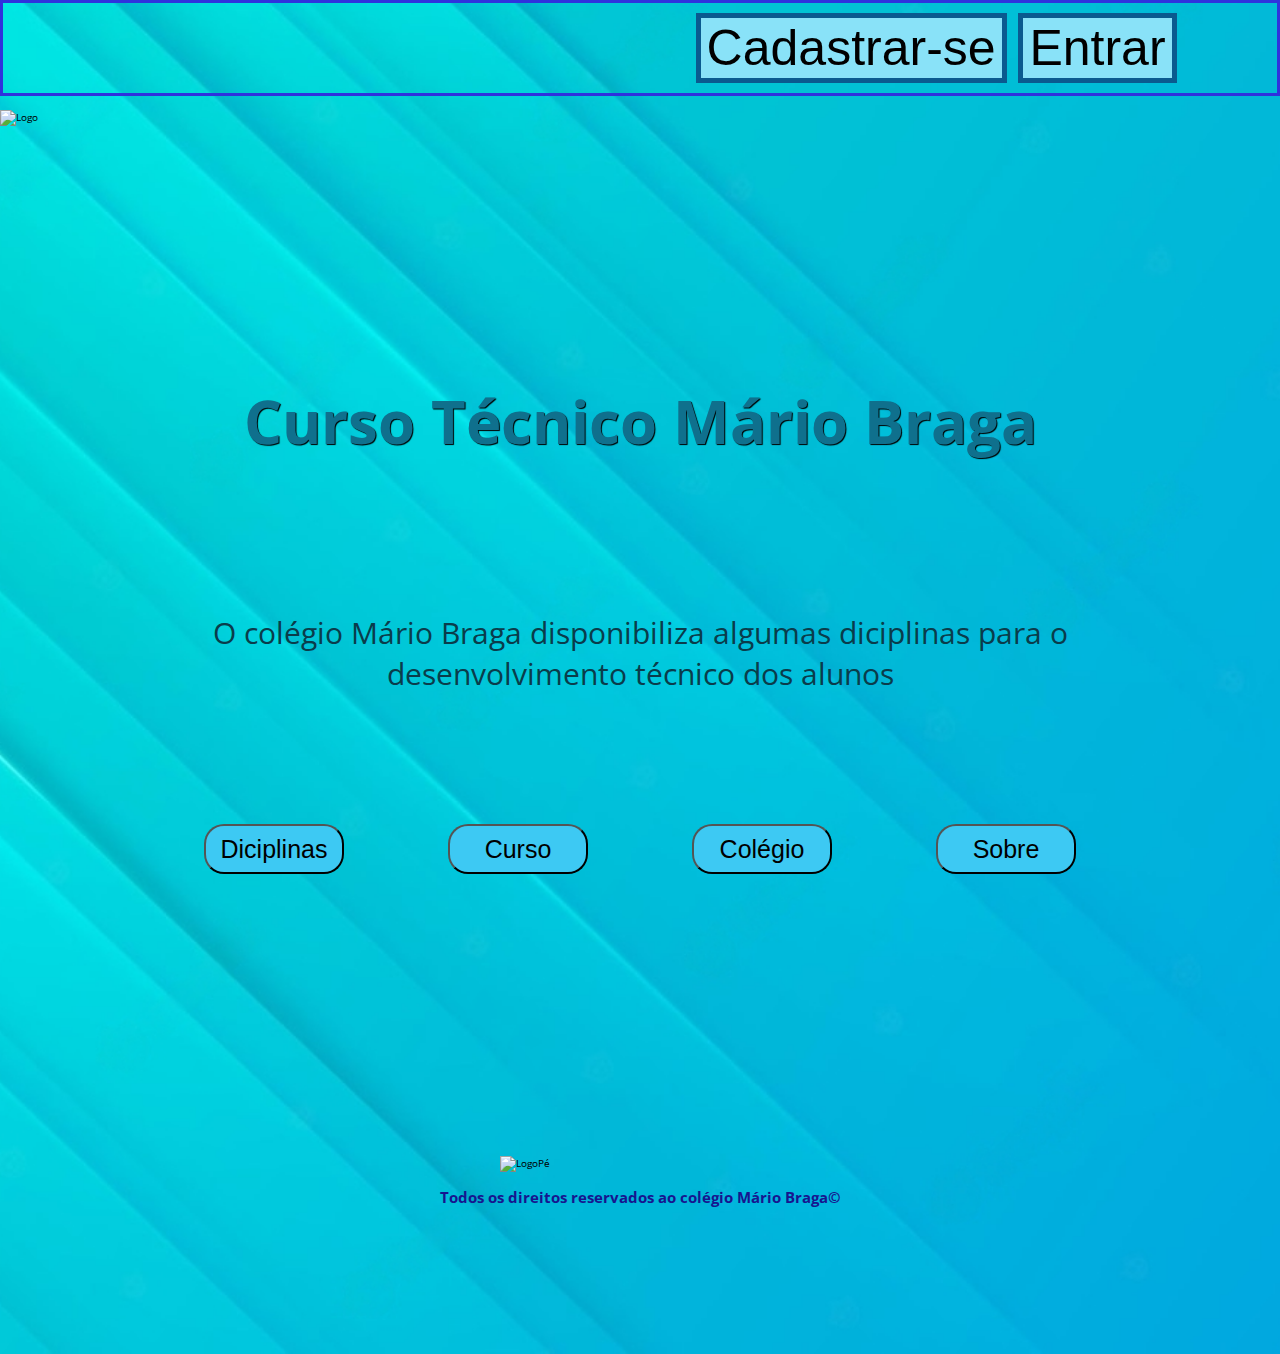
==== commit ab1bd0aa: "Add files via upload" ====
--- a/index.html
+++ b/index.html
@@ -1,158 +1,63 @@
 <!DOCTYPE html>
-<html lang="pt" translate="no">
+<html lang="pt-br">
 <head>
-    <meta name="google" content="notranslate">
     <meta charset="UTF-8">
+    <meta http-equiv="X-UA-Compatible" content="IE=edge">
     <meta name="viewport" content="width=device-width, initial-scale=1.0">
-    <link rel="stylesheet" href="style.css">
-    <title>NextHome - O Melhor da Tecnologia para a sua Casa!</title>
+    <title>Curso Técnico Mário Braga</title>
+    <link rel="stylesheet" type="text/css" href="style.css">
     <link rel="preconnect" href="https://fonts.googleapis.com">
-<link rel="preconnect" href="https://fonts.gstatic.com" crossorigin>
-<link href="https://fonts.googleapis.com/css2?family=Roboto:ital,wght@0,100;0,300;0,400;0,500;0,700;0,900;1,100;1,300;1,400;1,500;1,700;1,900&display=swap" rel="stylesheet">
-<link rel="Icon" href="logo2.png">
+    <link rel="preconnect" href="https://fonts.gstatic.com" crossorigin>
+    <link href="https://fonts.googleapis.com/css2?family=Open+Sans:wght@500&display=swap" rel="stylesheet">
+    <link rel="Icon" href="https://images.vexels.com/media/users/3/224234/isolated/preview/ff7c525c1c3e1bef640644542001e1fd-logotipo-da-escola-online.png">
 </head>
 <body>
+<script src="Script.js"></script>
+<div class="Cabeçalho">
     <header>
-        <div class="lg"></div>
-        <button id="vol">
-            <img src="https://cdn-icons-png.flaticon.com/512/7699/7699123.png" alt="">
-        </button>
-        <div class="search-container">
-        <form id="fm" action="/action_page.php" autocomplete="off">
-            <input type="text" id="sch" placeholder="Procurar.." name="search">
-            <button type="submit"><img src="https://cdn-icons-png.flaticon.com/512/342/342359.png" alt=""></button>
-            <ul id="myUL">
-                <li><a href="#"><img id="pr1" class="prs" src="xchair.png" alt=""><i id="nms">Cadeira Ergonomica Ultra-tecnológica - X-Chair</i></a></li>
-                <li><a href="#"><img id="pr2" class="prs" src="robo.png" alt=""><i id="nms">Robô Aspirador de Pó Smart - Ultra-Clean</i></a></li>
-              </ul>
-          </form>
-          </div>
-          <div class="cad">
-            <div class="nmu">
-                <h1 id="usu"></h1>
-            <div class="user"><img src="https://cdn-icons-png.flaticon.com/512/7915/7915522.png" alt=""></div>
+        <a style="text-decoration: none;" href="Cadastro.html">
+        <button type="button" class="Cadastrar">Cadastrar-se</button>
+        </a>
+        <a style="text-decoration: none;" href="Siga.html">
+        <button type="button" class="Seguir">Entrar</button>
+        </a>
+        <div class="Eng">
+        <button type="button" id="config" onclick="Dropbox()" class="sett"><img id="Cog" src="https://cdn-icons-png.flaticon.com/512/6645/6645225.png" alt=""></button>
+        <div class="drop" id="Box">
+            <a href="FeedBack.html">FeedBack</a>
+            <a href="Config.html">Configurações</a>
         </div>
-            <div class="droplg">
-                <h1 id="nusu"></h1>
-                <div id="desl"><img src="https://cdn-icons-png.flaticon.com/512/3541/3541892.png" alt=""><h1>Sair</h1></div>
-            </div>
-            <a href="cadastro.html"><button id="ct">Cadastrar</button></a>
-            <a href="entrar.html"><button id="lg">Login</button></a>
-            <button id="lin"><img id="flag" src="https://cdn-icons-png.flaticon.com/512/630/630591.png" alt=""></button>
-            <div class="drop">
-                <div id="en"><img src="https://cdn-icons-png.flaticon.com/512/330/330425.png" alt=""><h1>English</h1></div>
-                <div id="es"><img src="https://cdn-icons-png.flaticon.com/512/330/330557.png" alt=""><h1>Español</h1></div>
-                <div id="pt"><img src="https://cdn-icons-png.flaticon.com/512/630/630591.png" alt=""><h1>Português</h1></div>
-                <div id="fr"><img src="https://cdn-icons-png.flaticon.com/512/321/321230.png" alt=""><h1>Francais</h1></div>
-                <div id="ru"><img src="https://cdn-icons-png.flaticon.com/512/330/330437.png" alt=""><h1>Русский</h1></div>
-            </div>
-          </div>
-          <div class="ld">
-            <h1>Categorias</h1>
-            <button id="mv">Móveis <img id="exc" src="https://cdn-icons-png.flaticon.com/512/3588/3588294.png" alt=""></button>
-            <button id="apr">Aparelhos <img id="exc2" src="https://cdn-icons-png.flaticon.com/512/3588/3588294.png" alt=""></button>
-            <button id="ele">Eletrodomésticos</button>
-            <button id="dv">Diversos</button>
-            <button id="nov">Novidades</button>
-            <div class="cpy">
-                <h1>NextHome Technologies©</h1>
-            </div>
-        </div>
-        <div class="off">
-            <h1 id="offtxt"></h1>
         </div>
     </header>
-    <div class="prod">
-        <div class="moveis">
-
+</div>
+    <div class="Icon">
+        <img class="Main" src="https://images.vexels.com/media/users/3/224234/isolated/preview/ff7c525c1c3e1bef640644542001e1fd-logotipo-da-escola-online.png" alt="Logo">
+    </div>
+    <div class="Título">
+        <h1>Curso Técnico Mário Braga</h1>
+    </div>
+        <div class="Introdução">
+            <p>O colégio Mário Braga disponibiliza algumas diciplinas para o desenvolvimento técnico dos alunos</p>
         </div>
-    <div class="aparelhos">
-
+    <div class="Continuações">
+    <a style="text-decoration: none;" href="Matérias.html">
+    <button type="button" class="Dici">Diciplinas</button>
+    </a>
+    <a style="text-decoration: none;" href="Curso.html">
+    <button type="button" class="Cur">Curso</button>
+    </a>
+    <a style="text-decoration: none;" href="Escola.html">
+    <button type="button" class="Col">Colégio</button>
+    </a>
+    <a style="text-decoration: none;" href="Sobre.html">
+    <button type="button" class="Sob">Sobre</button>
+    </a>
     </div>
-    <div class="desc">
-        <div class="pimgs">
-            <div id="img1">
-                <img src="xchair.png" alt="">
-            </div>
-            <div id="img2">
-                <img src="x2.png" alt="">
-            </div>
-            <div id="img3">
-                <img src="x3.png" alt="">
-            </div>
-        </div>
-        <div class="descp">
-            <h1><i class="sp">Sobre o Produto</i><img src="https://cdn-icons-png.flaticon.com/512/5397/5397791.png" alt=""></h1>
-            <p class="p1">X-Chair é uma cadeira muito confortável, parecida com uma cadeira de carro, mas que tem rodinhas para ir e voltar, além de que ela pode se reposicionar para cima e para baixo, possuindo os botoẽs para aumentar e diminuir a intensidade da vibração, contendo o analógico para a cadeira se mexer e dois porta copos.</p>
-            <h1><i class="it">Informações Técnicas</i><img src="https://cdn-icons-png.flaticon.com/512/5397/5397791.png" alt=""></h1>
-            <p class="p2">Materiais e tecnologias: 	Plástico, Bateria, IA, Sensores, Couro, Lã, Ferro, Borracha, Fio de Cobre, Caixinha de som e hidráulica.</p>
-            <p class="p3">IA tem sensores para auxiliar a pessoa a não bater com velocidade máxima de 5 km/h.</p>
-            <p class="p4">Pode-se ativar e desativar a vibração, posicionar a cadeira do jeito que o usuário quiser e tem setinhas para rotacioná-la.</p>
-            <video class="vdi" loop autoplay muted>
-                <source src="vd.mp4" type="video/mp4">
-            </video>
+    <div class="Pé">
+        <footer>
+            <img class="Logofoot" src="https://images.vexels.com/media/users/3/224233/isolated/lists/d5ee0e9c87bb54cf867d7fb89c4570b8-logotipo-da-educacao-online.png" alt="LogoPé">
+            <h3>Todos os direitos reservados ao colégio Mário Braga©</h3>
+        </footer>
     </div>
-    </div>
-    <div class="com">
-        <div class="newdes">
-            <h1>Novo</h1>
-        </div>
-        <div class="txtpct">
-        <h1 class="txtp"></h1>
-    </div>
-    <h1 class="descdsh"></h1>
-        <h1 class="prc"></h1>
-        <h1 class="par">12x de <em id="prej"></em> sem juros</h1>
-        <button id="cpr">Comprar</button>
-        <div class="inf">
-            <h1 id="fre"><img src="https://cdn-icons-png.flaticon.com/512/2203/2203124.png" alt="">Frete grátis</h1>
-        <h1 id="est"><em id="quant">14</em>x em estoque</h1>
-    </div>
-        <div class="av">
-            <div class="avtxt">
-                <h1>Avaliações</h1>
-        </div>
-        <div class="nt">
-            <h1 id="nota"><em id="prn"></em> /10</h1>
-        </div>
-        <div class="apl">
-        <div class="est">
-            <div class="e1"></div>
-            <div class="e2"></div>
-            <div class="e3"></div>
-            <div class="e4"></div>
-            <div class="e5"></div>
-        </div>
-        <div class="vvv">
-        <h1 class="vd"></h1>
-        <h1 class="avv"></h1>
-    </div>
-</div>
-        </div>
-        <div class="comentarios">
-            <div class="cttxt">
-                <h1>Comentários</h1>
-        </div>
-        <div class="cts">
-            <em id="nd">Não há comentários sobre esse produto</em>
-        </div>
-        <div class="cm">
-            <div class="re">
-                <div class="e1r"></div>
-                <div class="e2r"></div>
-                <div class="e3r"></div>
-                <div class="e4r"></div>
-                <div class="e5r"></div>
-            </div>
-        <input type="text" placeholder="Avalie o Produto.." id="coment">
-        <button id="cbtn">></button>
-    </div>
-        </div>
-    </div>
-</div>
-    <script src="nvs.js"></script>
-    <script src="var.js"></script>
-    <script src="lang.js"></script>
-    <script src="script.js"></script>
 </body>
-</html>+</html>
--- a/style.css
+++ b/style.css
@@ -1,1421 +1,246 @@
+.Main {
+    height: 250px;
+    display: block;
+    margin: 0 auto;
+}
+h1 {
+    font-size: 60px;
+    text-align: center;
+    margin: 0;
+    padding: 20px 0;
+    color:	#0f708d	;
+    text-shadow: 1px 1px 1px 	black;
+    display: flex;
+    justify-content: center;
+}
 body {
-    margin: 0;
-    background-color: black;
-    overflow-x: hidden;
+    min-width: 99%;
+    min-height: 100%;
+    margin: 0 auto;
+    background-color:#73ecec;
+    background: center / cover url(Main.jpeg);
+    background-repeat: no-repeat;
+    background-position: center;
+    background-size: cover;
 }
 html {
-    font-family: "Roboto", sans-serif;
-}
-header {
-    background-image: url(bgh.avif);
-    background-size: cover;
-    background-position: center;
-    color: white;
-    height: 13vh;
+    font-size: 10px;
+    font-family: "Open Sans", sans-serif;
+}
+.Introdução {
+    font-size: 30px;
     text-align: center;
-    width: 100vw;
-    border: 0.5vh solid #000;
+    color:	#0a3c4b	;
+    margin: 100px;
+    display: flex;
+    justify-content: center;
+}
+li {
+    list-style-type: none;
+}
+.Continuações {
+    display: flex;
+    justify-content: space-evenly;
+    margin: 100px;
+    margin-bottom: 150px;
+}
+.Continuações button{
+    height: 50px;
+    width: 140px;
+    font-size: 25px;
+    border-radius: 20px;
+    cursor: pointer;
+    background-color: #3dc9f3;
+}
+.Dici:hover {
+    background-color: #73facd;
+    border-color: #6a33ec;
+    color: #6a33ec;
+    transition-duration: 0.3s;
+    box-shadow: 0 8px 16px 0 rgba(0,0,0,0.2), 0 6px 20px 0 rgba(0,0,0,0.19);
+}
+.Cur:hover {
+    background-color: #73facd;
+    border-color: #6a33ec;
+    color: #6a33ec;
+    transition-duration: 0.3s;
+    box-shadow: 0 8px 16px 0 rgba(0,0,0,0.2), 0 6px 20px 0 rgba(0,0,0,0.19);
+}
+.Col:hover {
+    background-color: #73facd;
+    border-color: #6a33ec;
+    color: #6a33ec;
+    transition-duration: 0.3s;
+    box-shadow: 0 8px 16px 0 rgba(0,0,0,0.2), 0 6px 20px 0 rgba(0,0,0,0.19);
+}
+.Sob:hover {
+    background-color: #73facd;
+    border-color: #6a33ec;
+    color: #6a33ec;
+    transition-duration: 0.3s;
+    box-shadow: 0 8px 16px 0 rgba(0,0,0,0.2), 0 6px 20px 0 rgba(0,0,0,0.19);
+}
+.Cabeçalho {
+    background: center / cover url('https://img.freepik.com/vetores-gratis/degrade-de-fundo-azul_23-2149330355.jpg');
+    min-height: 90px;
+    min-width: 99.5%;
+    font: "Open Sans", sans-serif;
+    color: #ff0083;
+    text-shadow: #000 2px 2px 0.2rem;
+    border: 3px solid rgb(47, 50, 221);
     position: fixed;
-    z-index: 10;
-    display: flex;
-    align-items: center;
-    justify-content: space-around;
-    box-shadow: inset 20vw 0vw 1vw #0000007a;
-}
-.header:not(#myUL) {
+}
+.Cadastrar {
+    display: inline-block;
+    font-size: 50px;
+    position: absolute;
+    background-color: #89e2f8;
+    border: 5px solid #0a5a8f;
     overflow: hidden;
-}
-.ld {
-    background-image: url(bgh.avif);
-    background-size: cover;
-    color: white;
-    height: 85vh;
-    text-align: center;
-    width: 18vw;
-    border: 0.5vh solid #000;
-    position: fixed;
-    top: 15vh;
-    display: flex;
-    justify-content: left;
-    flex-direction: column;
-    transition-duration: 0.3s;
-    left: 0;
+    transition-duration: 0.3s;
+    cursor: pointer;
+    right: 270px;
+    top: 10px;
+}
+.Seguir {
+    display: inline-block;
+    font-size: 50px;
+    position: absolute;
+    background-color: #89e2f8;
+    border: 5px solid #0a5a8f;
     overflow: hidden;
-}
-.prod {
-    background-image: url(bge.jpg);
-    background-size: cover;
-    background-position: center;
-    color: white;
-    height: 86vh;
-    text-align: center;
-    width: 82vw;
-    border: 0.3vh solid #000;
-    position: fixed;
-    right: 0;
-    top: 15vh;
-    box-shadow: inset 0.6vh 0.6vh 0.6vh 0.6vh #000;
-    overflow-y: scroll;
-    overflow-x: hidden;
-    transition-duration: 0.3s;
-}
-.prod::-webkit-scrollbar {
-    width: 1vw;
-    background-color: #000000;
-    border: 0.1vh solid #e63939;
-    border-radius: 5vh;
-    box-shadow: inset 0px 0px 0px 0.1vh #fbff0db4;
-}
-.prod::-webkit-scrollbar-thumb {
-    background-color: #eec16d;
-    border-radius: 5vh;
-    border: 0.1vh solid #18525a;
-    cursor: pointer;
-}
-.prod::-webkit-scrollbar-thumb:hover {
-    background-color: #fbfd9c;
-}
-.prod::-webkit-scrollbar-thumb:active {
-    background-color: #ac9752;
-}
-.com::-webkit-scrollbar {
-    width: 1vw;
-    background-color: #000000;
-    border: 0.1vh solid #e63939;
-    border-radius: 5vh;
-    box-shadow: inset 0px 0px 0px 0.1vh #fbff0db4;
-}
-.com::-webkit-scrollbar-thumb {
-    background-color: #eec16d;
-    border-radius: 5vh;
-    border: 0.1vh solid #18525a;
-    cursor: pointer;
-}
-.com::-webkit-scrollbar-thumb:hover {
-    background-color: #fbfd9c;
-}
-.com::-webkit-scrollbar-thumb:active {
-    background-color: #ac9752;
-}
-.pp {
-    border: 0.3vh solid #ffe23f65;
-    background: linear-gradient(0deg, rgba(23,23,23,1) 26%, rgba(0,0,0,1) 100%);
-    width: 25vw;
-    height: 25vw;
-    cursor: pointer;
-    margin: 2vh;
-    display: flex;
-    justify-content: center;
-    align-items: center;
-    flex-direction: column;
-    border-radius: 3vh;
-    overflow: hidden;
-    transition: ease-in;
-    transition-duration: 0.3s;
-    box-shadow: 0.5vh 0.5vh 0.5vh #000;
-}
-.pp img {
-    height: 60%;
-    margin: 2vh;
-    transition-duration: 0.3s;
-    user-select: none;
-    -moz-user-select: none;
-    -webkit-user-select: none;
-}
-.prodtxt {
-    font-size: 1.5vh;
-    width: 99%;
-    text-wrap: stable;
-}
-.pp:hover {
-    border: 0.3vh solid #ffe23f;
-}
-  
-  header input[type=text] {
-    height: 4.5vh;
-    font-size: 3.5vh;
-    border: none;
-    width: 35vw;
-    border: 0.3vh solid #d80000;
-    border-top-left-radius: 1vh;
-    border-bottom-left-radius: 1vh;
-  }
-
-  .search-container {
-    height: 100%;
-    display: flex;
+    transition-duration: 0.3s;
+    cursor: pointer;
+    right: 100px;
+    top: 10px;
+}
+.Eng {
+    display: inline-block;
+    position: absolute;
+    right: 0px;
+}
+.Eng img {
+    max-height: 85px;
+    visibility: visible;
+}
+.sett {
+    display: inline-block;
+    visibility: hidden;
+    cursor: pointer;
+    z-index: 2;
+}
+.Eng a{
+    display: block;
+    color: black;
+    text-decoration: none;
+    font-size: 30px;
+    padding: 10px 15px;
+}
+#Cog {
+    transition-duration: 0.5s;
+}
+.drop {
+    display: none;
+    position: absolute;
+    background-color: rgb(121, 219, 226);
+    right: 0px;
+    min-width: 100px;
+    box-shadow: 2px 2px 5px #000;
+    z-index: 1;
+}
+.show {
+    display:block;
+}
+.drop a:hover {
+    background-color: #72aff5;
+}
+.Log {
+    display: inline-block;
+}
+button a:visited {
+    color: blue;
+}
+.Cadastrar:hover {
+    background-color: #a0fadc;
+    border-color: #6a33ec;
+    color: #6a33ec;
+    box-shadow: 0 8px 16px 0 rgba(0,0,0,0.2), 0 6px 20px 0 rgba(0,0,0,0.19);
+}
+.Cadastrar:active {
+    color: #ca1140;
+    border-color: #ca1140;
+}
+.Seguir:hover {
+    background-color: #a0fadc;
+    border-color: #6a33ec;
+    color: #6a33ec;
+    box-shadow: 0 8px 16px 0 rgba(0,0,0,0.2), 0 6px 20px 0 rgba(0,0,0,0.19);
+}
+.Seguir:active {
+    color: #ca1140;
+    border-color: #ca1140;
+}
+.Pé {
+    background: center / cover url(https://png.pngtree.com/thumb_back/fw800/background/20190813/pngtree-blue-background-design-template-image_290148.jpg);
+    display: flex;
+    min-width: 97%;
+    min-height: 300px;
     align-items: center;
     justify-content: center;
-  }
-  
-  header .search-container button {
-    float: right;
-    background: #ddd;
-    border: none;
-    cursor: pointer;
-    border: 0.3vh solid #d80000;
-    border-top-right-radius: 1vh;
-    border-bottom-right-radius: 1vh;
-    display: flex;
-    justify-content: center;
-    align-items: center;
-  }
-  header .search-container img {
-    height: 4.5vh;
-    user-select: none;
-    -moz-user-select: none;
-    -webkit-user-select: none;
-  }
-.ld h1 {
-    font-size: 5vh;
-    margin: 0;
-    height: 7vh;
-    margin-top: 1vh;
-    margin-bottom: 3vh;
-    padding: 1vh;
-    padding-top: 2vh;
-    text-align: left;
-    width: 100%;
-    color: #ddd;
-    border-bottom: 0.3vh solid #ddd;
-    background-color: #0000002f;
-}
-.ld button {
-    font-size: 3vh;
-    margin: 0;
-    height: 7vh;
-    text-align: left;
-    width: 100%;
-    margin-bottom: 3vh;
-    color: #fff;
-    background-color: #0000008a;
-    cursor: pointer;
-    border: none;
-    transition-duration: 0.3s;
-    border-bottom: 0.3vh solid #fff;
-    display: flex;
-    align-items: center;
-}
-.pr {
-    font-size: 4vh;
-    margin: 0;
-    text-align: right;
-    width: 90%;
-    color: #63ff8a;
-    text-shadow: 0.5vh 0.5vh 0.5vh #000;
-    margin-top: 2vh;
-}
-.ap {
-    font-size: 2vh;
-    margin: 1vh;
-    color: #1fa541;
-}
-#mv {
-    color: #deff65;
-    border-color: #deff65;
-}
-.moveis {
-    display: grid;
-    grid-template-columns: auto auto auto;
-}
-.aparelhos {
-    display: none;
-    grid-template-columns: auto auto auto;
-}
-.new {
-    height: 20vh;
-    width: 20vw;
-    background-image: url(new.png);
-    background-size: cover;
-    background-position: center;
-    position: absolute;
-    margin-left: 19vw;
-    margin-bottom: 37vh;
-    display: flex;
-    align-items: center;
-    pointer-events: none;
-}
-.new h1 {
-    text-shadow: 0.5vh 0.5vh 0.5vh #000;
-    animation-name: pulse;
-    animation-duration: 2s;
-    animation-iteration-count: infinite;
-    animation-timing-function: ease-in-out;
-    width: 99%;
-    font-size: 3vh;
-}
-.pro {
-    height: 20vh;
-    width: 20vw;
-    background-image: url(promo.png);
-    background-size: cover;
-    background-position: center;
-    position: absolute;
-    margin-left: 19vw;
-    margin-bottom: 37vh;
-    display: flex;
-    align-items: center;
-    pointer-events: none;
-}
-.pro h1 {
-    text-shadow: 0.5vh 0.5vh 0.5vh #000;
-    animation-name: pulse;
-    animation-duration: 2s;
-    animation-iteration-count: infinite;
-    animation-timing-function: ease-in-out;
-    width: 99%;
-    font-size: 2.8vh;
-}
-
-@keyframes pulse {
-    0% {
-        opacity: 0.6;
-    }
-    50% {
-        opacity: 1;
-    }
-    100% {
-        opacity: 0.6;
-    }
-}
-
-#mv {
-    animation-name: pulsetr;
-    animation-duration: 3s;
-    animation-iteration-count: infinite;
-    animation-timing-function: ease-in-out;
-    animation-delay: 0.3s;
-}
-#apr {
-    animation-name: pulsetr;
-    animation-duration: 3s;
-    animation-iteration-count: infinite;
-    animation-timing-function: ease-in-out;
-    animation-delay: 0.6s;
-}
-#ele {
-    animation-name: pulsetr;
-    animation-duration: 3s;
-    animation-iteration-count: infinite;
-    animation-timing-function: ease-in-out;
-    animation-delay: 0.9s;
-}
-#dv {
-    animation-name: pulsetr;
-    animation-duration: 3s;
-    animation-iteration-count: infinite;
-    animation-timing-function: ease-in-out;
-    animation-delay: 1.2s;
-}
-#nov {
-    animation-name: pulsetr;
-    animation-duration: 3s;
-    animation-iteration-count: infinite;
-    animation-timing-function: ease-in-out;
-    animation-delay: 1.5s;
-}
-#fm {
-    height: fit-content;
-    display: flex;
-    justify-content: center;
-    align-items: center;
-}
-
-.com {
-    background-image: url(bgh.avif);
-    background-size: cover;
-    color: white;
-    height: 87vh;
+    border: 7px solid transparent;
+    padding: 8px;
+    border-image: url(https://png.pngtree.com/background/20210711/original/pngtree-blue-watercolor-background-picture-image_1166464.jpg) 30 round;
+}
+h3 {
     text-align: center;
-    width: 28vw;
-    border: 0.5vh solid #000;
-    position: fixed;
-    top: 13vh;
-    right: -30vw;
-    display: none;
-    align-items: center;
-    flex-direction: column;
-    transition-duration: 0.3s;
-    overflow-y: auto;
-    overflow-x: hidden;
-}
-
-.txtp {
-    font-size: 4vh;
-    text-wrap: nowrap;
-    animation-name: lda;
-    animation-duration: 8s;
-    animation-iteration-count: infinite;
-    animation-timing-function: linear;
-    position: relative;
-    left: 90%;
-    white-space: nowrap;
-}
-.txtpct {
-    font-size: 4vh;
-    border-bottom: 0.3vh solid #fff;
-    margin: 0;
-    margin-bottom: 3vh;
-    background-color: #00000073;
-}
-
-
-.prc {
-    font-size: 5vh;
-    margin: 0;
-    text-align: right;
-    width: 90%;
-    color: #63ff8a;
-    text-shadow: 0.5vh 0.5vh 0.5vh #000;
-}
-
-.com button {
-    height: 8vh;
-    width: 90%;
-    padding: 1vh;
-    background: linear-gradient(48deg, rgba(174,208,145,1) 0%, rgba(104,215,16,1) 50%, rgba(166,218,188,1) 100%);
-    background-size: 500% 100%;
-    font-size: 5vh;
-    color: #000;
-    margin-top: 3vh;
-    margin-bottom: 3vh;
-    border: 0.3vh solid #ff0000;
-    transition: ease-in-out;
-    transition-duration: 0.3s;
-    border-radius: 1vh;
-    cursor: pointer;
-    user-select: none;
-    -moz-user-select: none;
-    -webkit-user-select: none;
-    animation-name: degrade-animado;
-    animation-duration: 5s;
-    animation-iteration-count: infinite;
-    animation-timing-function: ease-in-out;
-    letter-spacing: 0.1vw;
-}
-.com button:hover {
-    border-color: #d6d857;
-    color: #af7800;
-}
-.com button:active {
-    border-color: #414206;
-    color: #3a2801;
-}
-
-@keyframes degrade-animado{
-    0%{
-        background-position-x: 0%;
-    }
-    50%{
-        background-position-x: 100%;
-    }
-    100%{
-        background-position-x: 0%;
-    }
-}
-
-.par {
-    font-size: 2vh;
-    margin: 1vh;
-    text-align: right;
-    width: 90%;
-    color: #81d395;
-    text-shadow: 0.5vh 0.5vh 0.5vh #000;
-}
-#prej {
-    font-size: 2.5vh;
-    color: #7dff9d;
-    margin: 0.5vh;
-}
-
-.newdes {
-    font-size: 2vh;
-    margin: 1vh;
-    margin-bottom: 0;
-    text-align: center;
-    width: 100%;
-    color: #ffffff;
-    background: linear-gradient(48deg, rgba(255,66,66,1) 0%, rgba(180,25,25,1) 50%, rgba(96,0,0,1) 100%);
-    text-shadow: 0.5vh 0.5vh 0.5vh #000;
-    display: flex;
-    align-items: center;
-    justify-content: center;
-    height: 6vh;
-    letter-spacing: 0.1vw;
-    border: 0.3vh solid #000;
-    border-radius: 1vh;
-}
-
-.newdes h1 {
-    animation-name: pulse;
-    animation-duration: 2s;
-    animation-iteration-count: infinite;
-    animation-timing-function: ease-in-out;
-}
-#vol {
-    height: 100%;
-    display: none;
-    justify-content: center;
-    align-items: center;
-    width: 8vw;
-    border: 0.3vh solid #5e0f0f;
-    position: absolute;
-    left: -8vw;
-    cursor: pointer;
-    transition-duration: 0.3s;
-    background-color: #00000079;
-    user-select: none;
-    -moz-user-select: none;
-    -webkit-user-select: none;
-    overflow: hidden;
-}
-#vol img {
-    height: 100%;
-}
-#vol:hover {
-    background-color: #000000be;
-}
-#est {
-    font-size: 3vh;
-    margin: 1vh;
-    text-align: right;
-    color: #c4bd59;
-    text-shadow: 0.5vh 0.5vh 0.5vh #000;
-}
-.inf {
-    width: 100%;
-    display: flex;
-    align-items: center;
-    justify-content: space-between;
-    margin-bottom: 3vh;
-}
-
-#fre {
-    font-size: 2.5vh;
-    margin: 1vh;
-    color: #59c470;
-    text-shadow: 0.5vh 0.5vh 0.5vh #000;
-    display: flex;
-    align-items: center;
-}
-#fre img {
-    height: 5vh;
-    margin-right: 1vh;
-    background-color: #6d3131d7;
-    border-radius: 100%;
-    border: 0.3vh solid #000;
-    padding: 0.3vh;
-}
-
-#myUL {
-    list-style-type: none;
-    padding: 0;
-    margin: 0;
-    display: none;
-    align-items: center;
-    flex-direction: column;
-    width: 35vw;
-    height: 36vh;
-    overflow: hidden;
-    overflow-y: scroll;
-    scrollbar-width: none;
-    -ms-overflow-style: none;
-    position: absolute;
-    top: 9vh;
-    margin-right: 3vw;
-    z-index: 7;
-  }
-  #myUL li a {
-    border: 0.1vh solid #ddd;
-    background-color: #f6f6f6;
-    text-decoration: none;
-    font-size: 2.5vh;
-    color: black;
-    display: flex;
-    align-items: center;
-    text-align: left;
-    transition-duration: 0.3s;
-  }
-  #myUL li {
-    width: 100%;
-  }
-  
-  #myUL li a:hover:not(.header) {
-    background-color: #eeeeeee1;
-  }
-.lg {
-    width: 12vw;
-    height: 140%;
-    background-image: url(logo.png);
-    background-position: center;
-    background-size: contain;
-    background-repeat: no-repeat;
-    position: absolute;
-    left: 3vw;
-    cursor: pointer;
-    transition-duration: 0.3s;
-    transform: rotate(-3deg);
-}
-.prs {
-    width: 2vw;
-    height: 100%;
-    margin-right: 0.5vw;
-    padding: 1vh;
-    border-right: 0.3vh solid #000;
-    background-color: #00000018;
-}
-.desc {
-    display: none;
-    opacity: 0;
-    width: 72vw;
-    height: 100%;
-    transition-duration: 0.3s;
-    flex-direction: column;
-}
-.descp h1 {
-    font-size: 6vh;
-    text-align: left;
-    margin: 5vh;
-    color: #ffffff;
-    text-shadow: 0.5vh 0.5vh 0.5vh #000;
-    letter-spacing: 0.1vw;
-    background-color: #00000057;
-    width: fit-content;
-    padding: 2vh;
-    border: 0.3vh solid #000;
-    border-radius: 3vh;
-    margin-bottom: 2.5vh;
-    display: flex;
-    align-items: center;
-}
-.descp h1 img {
-    height: 7vh;
-    margin-left: 3vh;
-}
-
-.descp p {
-    margin: 3vh;
-    border: 0.3vh solid #000;
-    background-color: #00000057;
-    border-radius: 3vh;
-    padding: 2vh;
-    color: #ffffffc2;
-    line-height: 5vh;
-    font-size: 2.8vh;
-    text-align: left;
-}
-
-.pimgs {
-    display: flex;
-    width: 100%;
-    height: 15vh;
-    transition-duration: 0.3s;
-    background-color: #0000004f;
-    border: 0.5vh solid #000;
-    align-items: center;
-    border-radius: 3vh;
-    justify-content: space-evenly;
-}
-
-.pimgs div {
-    height: 95%;
-    width: 10vw;
-    background-color: #00000065;
-    display: flex;
-    align-items: center;
-    justify-content: center;
-    cursor: pointer;
-    transition-duration: 0.3s;
-    border-radius: 15%;
-    user-select: none;
-    -moz-user-select: none;
-    -webkit-user-select: none;
-    box-shadow: 0.5vh 0.5vh 0.5vh #000;
-    border: 0.3vh solid #000;
-}
-.pimgs div img {
-    height: 85%;
-}
-
-#img1 {
-    background-color: #30301a75;
-    box-shadow: 0.5vh 0.5vh 1vh #000;
-    border-color: #fff0658e;
-}
-#exc, #exc2 {
-    height: 5vh;
-    position: absolute;
-    left: 15vw;
-    animation-name: pulse;
-    animation-duration: 2s;
-    animation-iteration-count: infinite;
-    animation-timing-function: linear;
-}
-.av {
-    width: 100%;
-    height: 30vh;
-    background-color: #0000009a;
-    transition-duration: 0.3s;
-    margin-top: 3vh;
-    margin-bottom: 3vh;
-    border: 0.5vh solid #000;
-    border-radius: 3vh;
-}
-.apl {
-    display: flex;
-    width: 100%;
-    height: fit-content;
-    align-items: center;
-    justify-content: center;
-    flex-direction: column;
-    position: relative;
-    bottom: 8vh;
-}
-#nota {
-    font-size: 5vh;
-    color: #ffffffa2;
-    text-shadow: 0.5vh 0.5vh 0.5vh #000;
-    margin: 1vh;
-    text-wrap: nowrap;
-}
-.nt {
-    width: 95%;
-    height: fit-content;
-    display: flex;
-    align-items: center;
-    justify-content: right;
-    position: relative;
-    bottom: 8vh;
-}
-#nota em {
-    font-size: 7vh;
-    color: #ffffff;
-    text-shadow: 0.3vh 0.3vh 0.3vh #126e00;
-}
-.avtxt {
-    background-color: #552222ad;
-    width: fit-content;
-    height: 8vh;
-    padding-left: 1vh;
-    padding-right: 1vh;
-    font-size: 2.5vh;
-    border-radius: 15%;
-    border: 0.3vh solid #000;
-    display: flex;
-    align-items: center;
-    justify-content: center;
-    position: relative;
-    bottom: 5vh;
-    margin-left: 1vh;
-}
-.avtxt h1 {
-    margin: 0;
-}
-.est {
-    width: 85%;
-    height: 6vh;
-    display: flex;
-    justify-content: center;
-    align-items: center;
-    background-color: #e6393973;
-    border-radius: 15%;
-    border: 0.3vh solid #000;
-    padding: 1vh;
-}
-.est div {
-    width: 100%;
-    height: 100%;
-    background-image: url(https://cdn-icons-png.flaticon.com/512/7408/7408690.png);
-    background-position: center;
-    background-size: contain;
-    background-repeat: no-repeat;
-}
-.vd {
-    transition-duration: 0.3s;
-    font-size: 4vh;
-    color: #ffc793;
-    text-shadow: 0.5vh 0.5vh 0.5vh #000;
-}
-.avv {
-    transition-duration: 0.3s;
-    font-size: 3vh;
-    color: #6abd78;
-    text-shadow: 0.5vh 0.5vh 0.5vh #000;
-}
-.vvv {
-    width: 90%;
-    display: flex;
-    align-items: center;
-    justify-content: space-between;
-}
-.comentarios {
-    width: 100%;
-    height: 50vh;
-    background-color: #0000009a;
-    display: flex;
-    transition-duration: 0.3s;
-    margin-top: 3vh;
-    margin-bottom: 3vh;
-    position: absolute;
-    bottom: -67vh;
-    border: 0.5vh solid #000;
-    border-radius: 3vh;
-}
-.cttxt {
-    background-color: #552222ad;
-    width: fit-content;
-    padding: 1vh;
-    height: fit-content;
-    border-radius: 15%;
-    border: 0.3vh solid #000;
-    display: flex;
-    align-items: center;
-    justify-content: center;
-    position: relative;
-    bottom: 5vh;
-    margin-left: 1vh;
-    font-size: 2.5vh;
-}
-.cttxt h1 {
-    margin: 0;
-}
-#coment {
-    width: 78%;
-    height: 5vh;
-    background-color: #000;
-    border-top-left-radius: 0.5vh;
-    border-bottom-left-radius: 0.5vh;
-    border: 0.3vh solid #ff7777;
-    color: #ffffff;
-    font-size: 3vh;
-    outline: none;
-    padding: 0 1vh;
-    z-index: 10;
-    border-bottom: none;
-}
-.cm {
-    width: 100%;
-    height: 5vh;
-    position: absolute;
-    bottom: 0;
-    display: flex;
-    align-items: center;
-    justify-content: center;
-}
-#cbtn {
-    width: 20%;
-    height: 5vh;
-    background: none;
-    background-color: #ff7777;
-    border-top-left-radius: 0vh;
-    border-bottom-left-radius: 0vh;
-    border-top-right-radius: 1vh;
-    border-bottom-right-radius: 1vh;
-    border: 0.3vh solid #ff4747;
-    color: #000000;
-    font-size: 3vh;
-    font-weight: bold;
-    cursor: pointer;
-    transition-duration: 0.2s;
-    animation-name: none;
-}
-
-#cbtn:hover {
-    background-color: #ff4747;
-    color: #ffffff;
-}
-
-#cbtn:active {
-    background-color: #aa3c3c;
-    color: #a16767;
-}
-#cbtn img {
-    height: 3vh;
-}
-
-.cts {
-    width: 100%;
-    height: 80%;
-    position: absolute;
-    margin-top: 4vh;
-    overflow-y: auto;
-    overflow-x: hidden;
-}
-
-.cts div {
-    width: 100%;
-    height: fit-content;
-    background-color: #0000009a;
-    border: 0.3vh solid #5e0f0f;
-    border-radius: 3vh;
-    overflow: hidden;
-    margin-bottom: 1vh;
-}
-
-.cts div h1 {
-    width: 100%;
-    font-size: 2vh;
-    background-color: #6415159a;
-    border-bottom: 0.3vh solid #e63939;
-    text-align: left;
-    padding: 1vh;
-    border-radius: 3vh;
-    margin: 0;
-    display: flex;
-    align-items: center;
-}
-
-.cts div img {
-    height: 3vh;
-    margin-left: 1vh;
-    margin-right: 1vh;
-}
-
-.cts div p {
-    width: 100%;
-    font-size: 2.5vh;
-}
-
-.cts::-webkit-scrollbar {
-    width: 1vw;
-    background-color: #000000;
-    border: 0.1vh solid #e63939;
-    border-radius: 5vh;
-    box-shadow: inset 0px 0px 0px 0.1vh #ff960db4;
-}
-.cts::-webkit-scrollbar-thumb {
-    background-color: #f53434;
-    border-radius: 5vh;
-    border: 0.1vh solid #18525a;
-    cursor: pointer;
-}
-.cts::-webkit-scrollbar-thumb:hover {
-    background-color: #e05454;
-}
-.cts::-webkit-scrollbar-thumb:active {
-    background-color: #be410f;
-}
-
-#nd {
-    color: #4b4b4b;
-    position: relative;
-    top: 3vh;
-}
-.re {
-    width: 78%;
-    height: 6vh;
-    background-color: #99130eb7;
-    position: absolute;
-    bottom: -1vh;
-    left: 0;
-    border-top-right-radius: 5vh;
-    border: 0.3vh solid #f74f4f;
-    display: none;
-    align-items: center;
-    transition-duration: 0.3s;
-}
-.re div {
-    width: 19%;
-    height: 80%;
-    background-image: url(https://cdn-icons-png.flaticon.com/512/7408/7408690.png);
-    background-position: center;
-    background-size: contain;
-    background-repeat: no-repeat;
-    transition: background-color 0.5s ease-in-out;
-    cursor: pointer;
-}
-
-.cts div h1 div {
-    width: 13vw;
-    height: 5vh;
-    background-color: unset;
-    border: unset;
-    display: flex;
-    align-items: center;
-    justify-content: center;
-    margin: 0;
-    position: absolute;
-    right: 0;
-}
-
-.cts div h1 div div{
-    width: 15%;
-    height: 80%;
-    display: flex;
-    align-items: center;
-    justify-content: center;
-    background-image: url(https://cdn-icons-png.flaticon.com/512/7408/7408690.png);
-    background-position: center;
-    background-size: contain;
-    background-repeat: no-repeat;
-    position: unset;
-    margin-left: 1vh;
-    margin-right: 1vh;
-}
-#coment::placeholder {
-    font-style: italic;
-    letter-spacing: 0.1vw;
-}
-
-.cts div h2 {
-    font-size: 2.5vh;
-    color: #4d4d4d;
-    margin: 1vh;
-    text-align: right;
-    background: none;
-    border: none;
-}
-.cad {
-    width: 30vw;
-    height: 100%;
-    position: absolute;
-    right: 0;
-    display: flex;
-    align-items: center;
-    justify-content: space-evenly;
-    user-select: none;
-    -moz-user-select: none;
-    -webkit-user-select: none;
-}
-.cad a {
-    height: 100%;
-    display: flex;
-    align-items: center;
-    justify-content: center;
-    background-color: transparent;
-    border: none;
-    color: #ff5656;
-    transition-duration: 0.3s;
-    text-decoration: none;
-}
-#ct {
-    width: 10vw;
-    height: 50%;
-    background-color: #ff343444;
-    cursor: pointer;
-    font-size: 3vh;
-    color: #ff5656;
-    border: 0.3vh solid #ff0101;
-    border-radius: 15%;
-    transition-duration: 0.3s;
-    animation-name: brd;
-    animation-duration: 3s;
-    animation-iteration-count: infinite;
-    animation-timing-function: linear;
-    overflow: hidden;
-    display: none;
-}
-@keyframes brd {
-    0% {
-        border-color: #ff0101;
-        color: #ff5656;
-    }
-    50% {
-        border-color: #ff01018a;
-        color: #ff5656c4;
-    }
-    100% {
-        border-color: #ff0101;
-        color: #ff5656;
-    }
-    
-}
-#lg {
-    width: 10vw;
-    height: 50%;
-    background-color: #ff343444;
-    cursor: pointer;
-    font-size: 3vh;
-    color: #ff5656;
-    border: 0.3vh solid #ff0101;
-    border-radius: 15%;
-    transition-duration: 0.3s;
-    animation-name: brd;
-    animation-duration: 3s;
-    animation-iteration-count: infinite;
-    animation-timing-function: ease-in-out;
-    overflow: hidden;
-    display: none;
-}
-
-#lin {
-    width: 3vw;
-    height: 6vh;
-    background-color: #ff343444;
-    cursor: pointer;
-    font-size: 3vh;
-    color: #ffffff;
-    border: 0.3vh solid #5e0f0f;
-    border-radius: 15%;
-    transition-duration: 0.3s;
-}
-#lin img {
-    width: 100%;
-    height: 100%;
-}
-
-#ct:hover {
-    background-color: #ff343488;
-}
-
-#lg:hover {
-    background-color: #ff343488;
-}
-
-#lin:hover {
-    background-color: #ff343488;
-}
-
-#ct:active {
-    border-color: #5e0f0f;
-    color: #690000;
-    background-color: #69000057;
-}
-
-#lg:active {
-    border-color: #5e0f0f;
-    color: #690000;
-    background-color: #69000057;
-}
-
-#lin:active {
-    border-color: #5e0f0f;
-    background-color: #69000057;
-}
-#volt {
-    height: 100%;
-    width: 10%;
-    background-color: #00000044;
-    cursor: pointer;
-    font-size: 5vh;
-    border-top-left-radius: 3vh;
-    border-bottom-left-radius: 3vh;
-    transition-duration: 0.3s;
-    color: #fff;
-    border: 0.3vh solid #535353;
-    outline: none;
-}
-#prox {
-    height: 100%;
-    width: 10%;
-    background-color: #00000044;
-    cursor: pointer;
-    font-size: 5vh;
-    border-top-right-radius: 3vh;
-    border-bottom-right-radius: 3vh;
-    transition-duration: 0.3s;
-    color: #fff;
-    border: 0.3vh solid #535353;
-    outline: none;
-}
-
-#volt:hover {
-    background-color: #00000088;
-}
-
-#prox:hover {
-    background-color: #00000088;
-}
-
-#volt:active {
-    background-color: #535353;
-}
-
-#prox:active {
-    background-color: #535353;
-}
-.btnspv {
-    width: 70vw;
-    height: 65vh;
-    position: absolute;
-    display: none;
-    align-items: center;
-    justify-content: space-between;
-}
-.btnspv button img {
-    height: 8vh;
-    margin: 0;
-}
-#volt img {
-    transform: rotate(180deg);
-}
-
-.btnspv button:hover img {
-    filter: brightness(1.2);
-}
-
-.btnspv button:active img {
-    filter: brightness(0.8);
-}
-
-.cpy {
-    width: 100%;
-    height: 10vh;
-    background-color: #410202c7;
-    position: absolute;
-    bottom: 0;
-    display: flex;
-    align-items: center;
-    justify-content: center;
-    border-top: 0.3vh solid #fff;
-    border-radius: 5%;
-}
-.cpy h1 {
-    font-size: 2.5vh;
-    width: fit-content;
-    margin: 0;
-    height: fit-content;
-    background: none;
-    border: none;
-    padding: 0;
-    color: #ffffff9f;
-}
-.drop {
-    width: 15vw;
-    height: 40vh;
-    background-color: #410202c7;
-    position: absolute;
-    bottom: -36.8vh;
-    right: 4vh;
-    display: none;
-    align-items: center;
-    justify-content: center;
-    flex-direction: column;
-    box-shadow: 0.5vh 0.5vh 0.5vh #000;
-    z-index: 6;
-}
-.drop div {
-    width: 100%;
-    height: 100%;
-    background-color: #4102023a;
-    border: 0.3vh solid #000;
-    cursor: pointer;
-    display: flex;
-    align-items: center;
-    justify-content: left;
-}
-
-.drop div:hover {
-    background-color: #5e0202e0;
-}
-
-.drop div:active {
-    background-color: #41020266;
-}
-
-.drop div img {
-    height: 5vh;
-    margin-left: 2vh;
-    margin-right: 2vh;
-}
-.drop div h1 {
-    font-size: 2.5vh;
-    margin: 0;
-    height: fit-content;
-    background: none;
-    border: none;
-    padding: 0;
-    color: #ffffff9f;
-}
-.user {
-    width: fit-content;
-    height: 65%;
-    background-color: #410202c7;
-    display: flex;
-    align-items: center;
-    justify-content: center;
-    flex-direction: column;
-    margin: 3vh;
-    border-radius: 100%;
-    border: 0.3vh solid #d80000;
-    transition-duration: 0s;
-}
-.nmu {
-    width: fit-content;
-    height: 80%;
-    display: flex;
-    align-items: center;
-    justify-content: center;
-    cursor: pointer;
-    background-color: #380000;
-    border-radius: 5vh;
-    padding-left: 3vh;
-    margin-right: 3vh;
-    transition-duration: 0.1s;
-    border: 0.3vh solid #410202ab;
-    z-index: 5;
-}
-
-.user img {
-    height: 100%;
-}
-#usu {
-    font-size: 2.5vh;
-    color: #e47373;
-    letter-spacing: 0.1vw;
-}
-.nmu:hover #usu {
-    text-decoration: underline;
-}
-.nmu:hover .user {
-    background-color: #720606c7;
-}
-.nmu:hover {
-    background-color: #4e0303c7;
-    border-color: #ff0000b2;
-}
-.droplg {
-    width: 21vw;
-    height: fit-content;
-    background-color: #410202;
-    position: absolute;
-    transition-duration: 0.3s;
-    right: -15vw;
-    top: 13vh;
-    display: none;
-    align-items: center;
-    justify-content: center;
-    flex-direction: column;
-    border: 0.3vh solid #5e0f0f;
-    z-index: 4;
-    box-shadow: 0.5vh 0.5vh 0.5vh #000;
-}
-.droplg div {
-    width: 100%;
-    height: 10vh;
-    background-color: #4102023a;
-    border: 0.3vh solid #000;
-    cursor: pointer;
-    display: flex;
-    align-items: center;
-    justify-content: left;
-    transition-duration: 0.3s;
-}
-
-.droplg div img {
-    height: 5vh;
-    margin-left: 2vh;
-    margin-right: 2vh;
-}
-.droplg div h1 {
-    font-size: 3vh;
-    margin: 0;
-    height: fit-content;
-    background: none;
-    border: none;
-    padding: 0;
-    color: #ffffff9f;
-}
-.droplg div:hover {
-    background-color: #5e0202e0;
-}
-
-.droplg div:active {
-    background-color: #41020266;
-}
-.droplg h1 {
-    font-size: 3vh;
-    width: 90%;
-    text-align: left;
-    margin: 1vh;
-    color: #ffaaaa;
-    text-shadow: 0.5vh 0.5vh 0.5vh #000;
-}
-#cpr img {
-    height: 5vh;
-}
-.off {
-    width: 100%;
-    height: 3vh;
-    background-color: #000000;
-    position: absolute;
-    bottom: -3vh;
-    display: flex;
-    align-items: center;
-    justify-content: center;
-    border: 0.3vh solid #830101;
-    border-radius: 5vh;
-    box-shadow: 0.5vh 0.5vh 0.5vh #000;
-    z-index: 3;
-}
-.off h1 {
-    font-size: 2vh;
-    color: #ffa0a0;
-    letter-spacing: 0.1vw;
-    position: absolute;
-    left: 100%;
-    animation-duration: 15s;
-    animation-iteration-count: infinite;
-    animation-timing-function: linear;
-    animation-name: ldaoff;
-    text-wrap: nowrap;
-    white-space: nowrap;
-}
-.off em {
-    font-size: 2vh;
-    color: #f54747;
-    letter-spacing: 0.1vw;
-}
-.dsh {
-    font-size: 2vh;
-    margin: 0;
-    color: #7e7e7e;
-    width: 90%;
-    text-align: right;
-    text-decoration: line-through;
-    position: relative;
-    top: 2vh;
-}
-.descdsh {
-    font-size: 3vh;
-    margin: 0;
-    color: #7e7e7e;
-    width: 90%;
-    text-align: right;
-    text-decoration: line-through;
-}
-.nm {
-    margin: 0.5vh;
-    margin-top: 1vh;
-}
-#pimg {
-    margin: 0;
-}
-.vdi {
-    height: 80vh;
-    border: 0.3vh solid #000;
-}
-video {
-    width: 100%;
-    height: 100%;
-}
-
-@keyframes pulsetr {
-    0% {
-        background-color: #0000008a;
-    }
-    50% {
-        background-color: #4e331c2a;
-    }
-    100% {
-        background-color: #0000008a;
-    }
-}
-
-@keyframes lda {
-    0% {
-        left: 90%;
-    }
-    100% {
-        left: -90%;
-    }
-}
-
-@keyframes ldaoff {
-    0% {
-        left: 100%;
-    }
-    100% {
-        left: -100%;
+    color: #17158f;
+    font-size: 15px;
+}
+h2 {
+    color: #17158f;
+    font-size: 15px;
+}
+.Icon {
+    height: 250px;
+    display: block;
+    margin: 0 auto;
+    padding-top: 110px;
+}
+.Logofoot {
+    margin-left: 60px;
+}
+@media screen and (max-width:600px){
+    .Continuações {
+        display: grid;
+    }
+    .Cadastrar {
+        font-size: 25px;
+        width: 170px;
+        right: 200px;
+        top: 23px;
+    }
+    .Seguir {
+        font-size: 25px;
+        width: 90px;
+        top: 23px;
+    }
+    .Eng, .Eng img{
+        height: 75px;
+        top: 5px;
+        right: 13px;
+    }
+}
+@media screen and (max-width:400px){
+    .Cadastrar {
+        top: 5px;
+        right: 120px;
+    }
+    .Seguir {
+        top: 45px;
+        right: 120px;
+        width: 170px;
+    }
+    .Eng, .Eng img {
+        right: 25px;
     }
 }